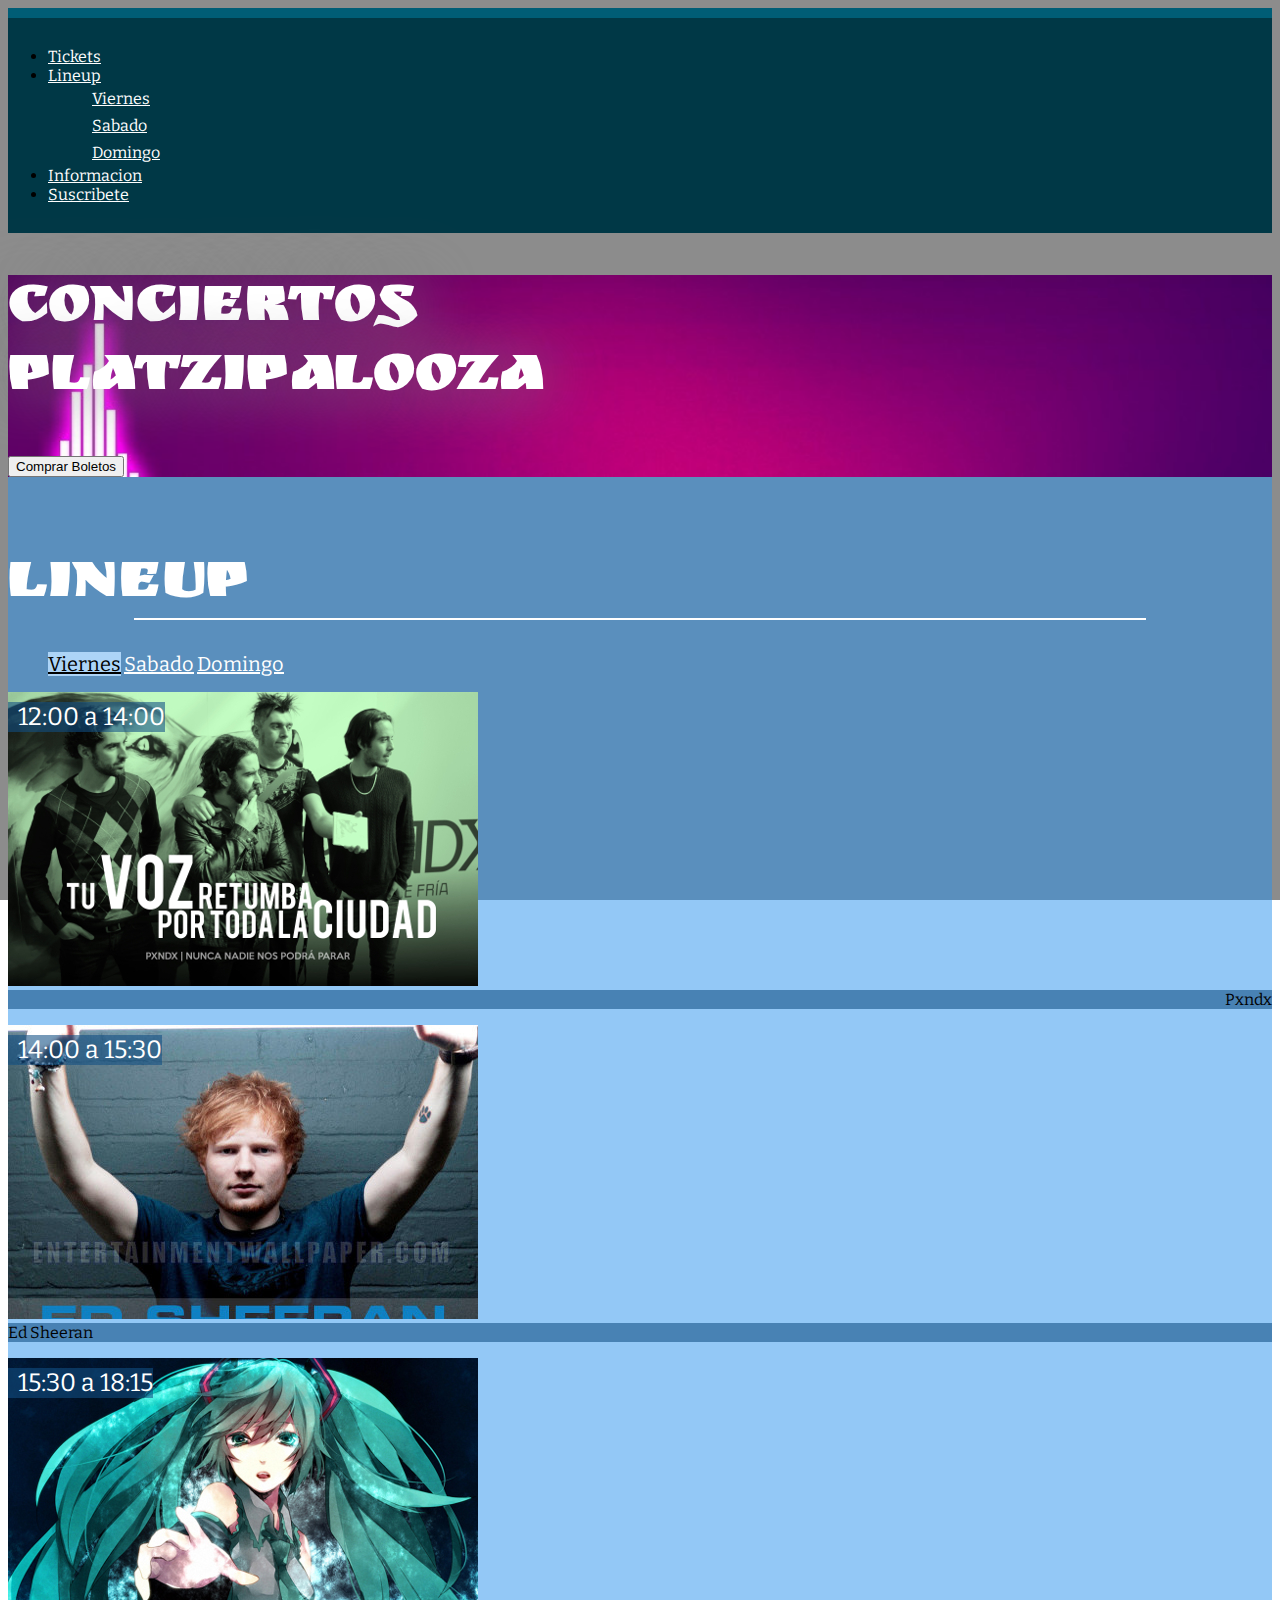
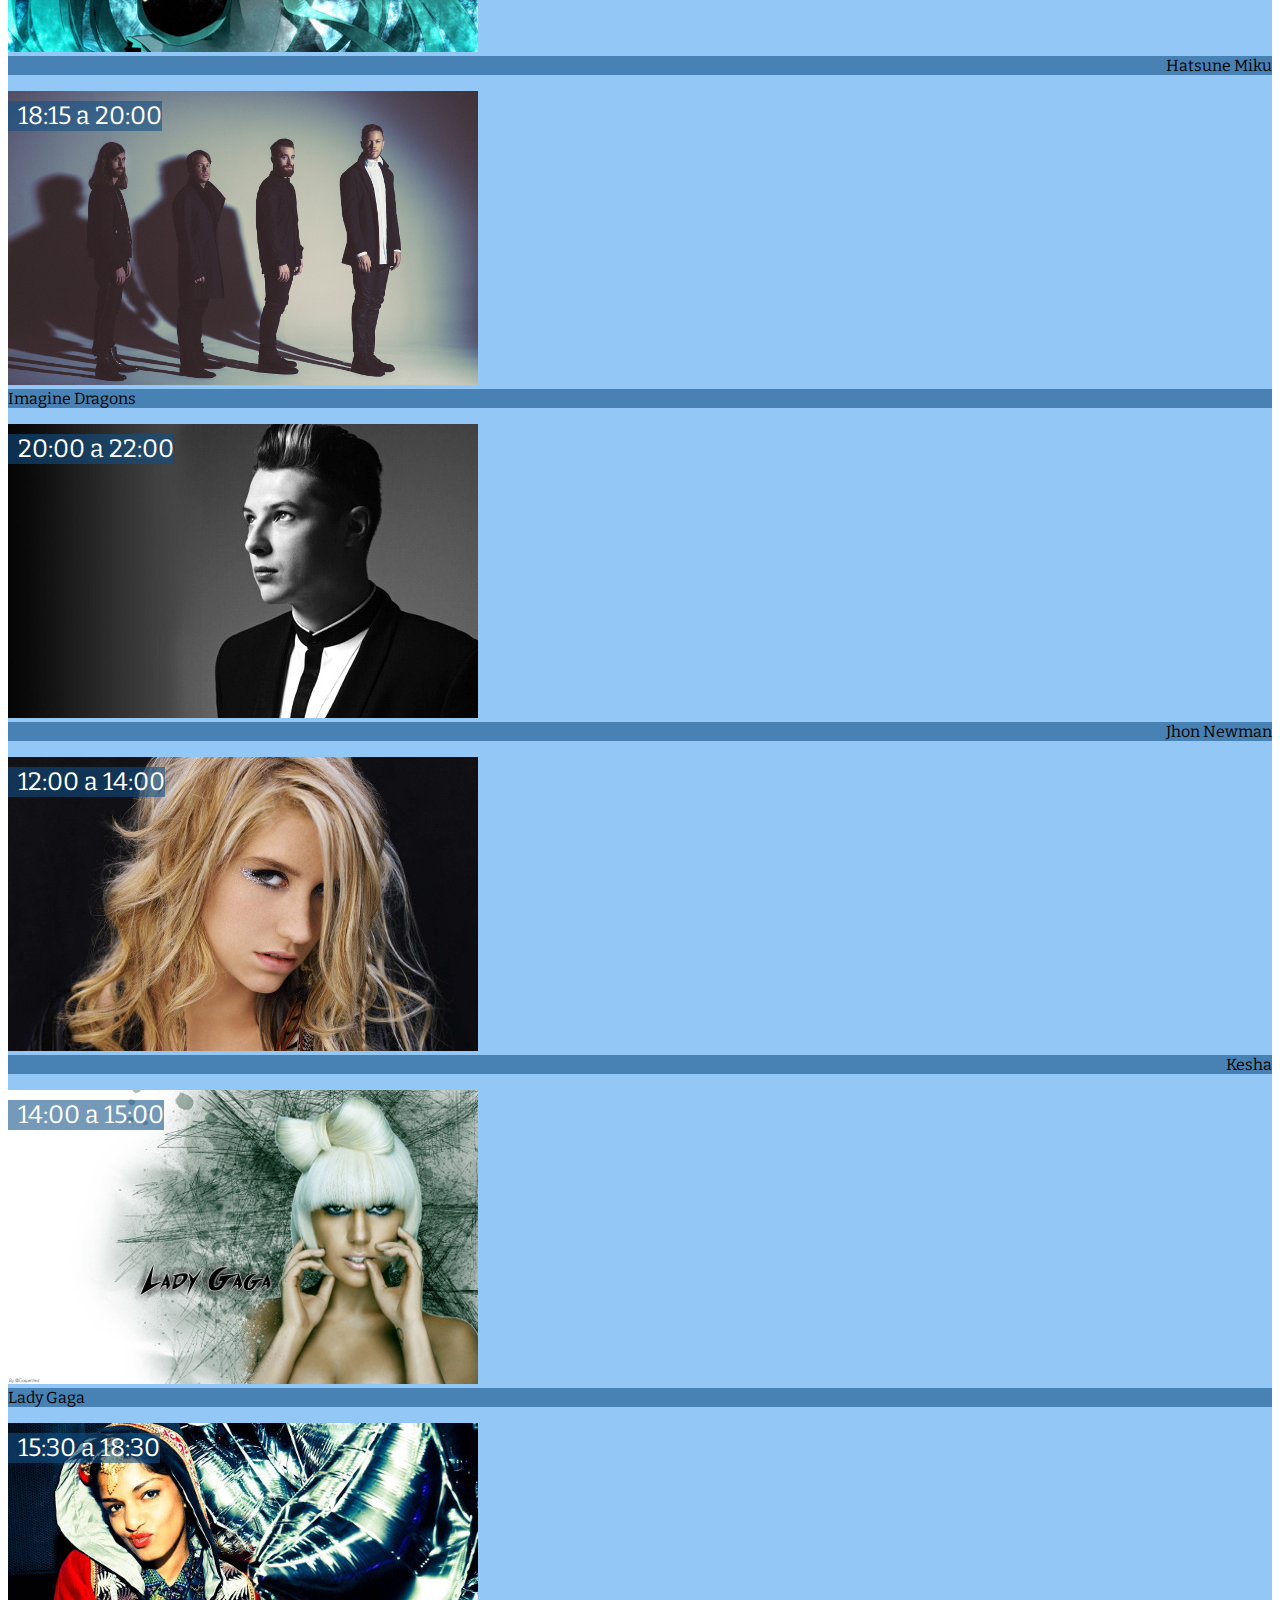
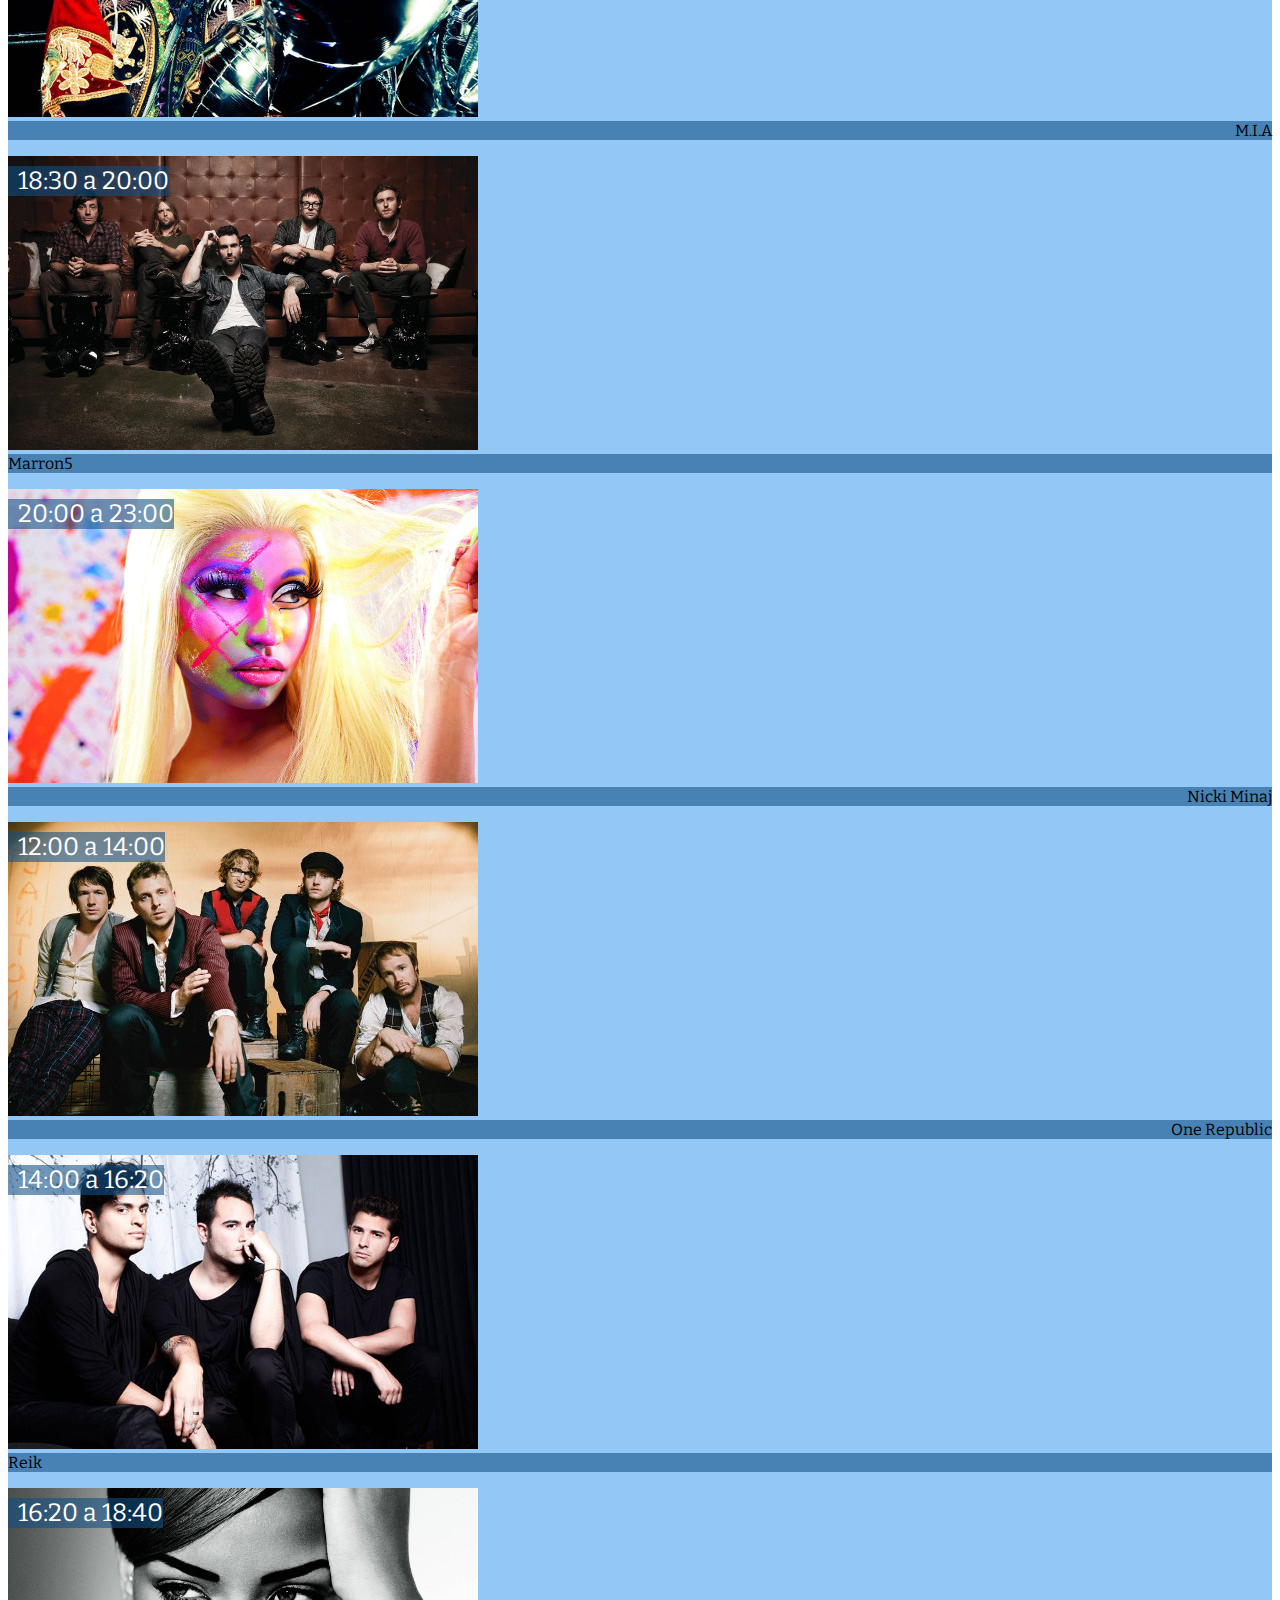
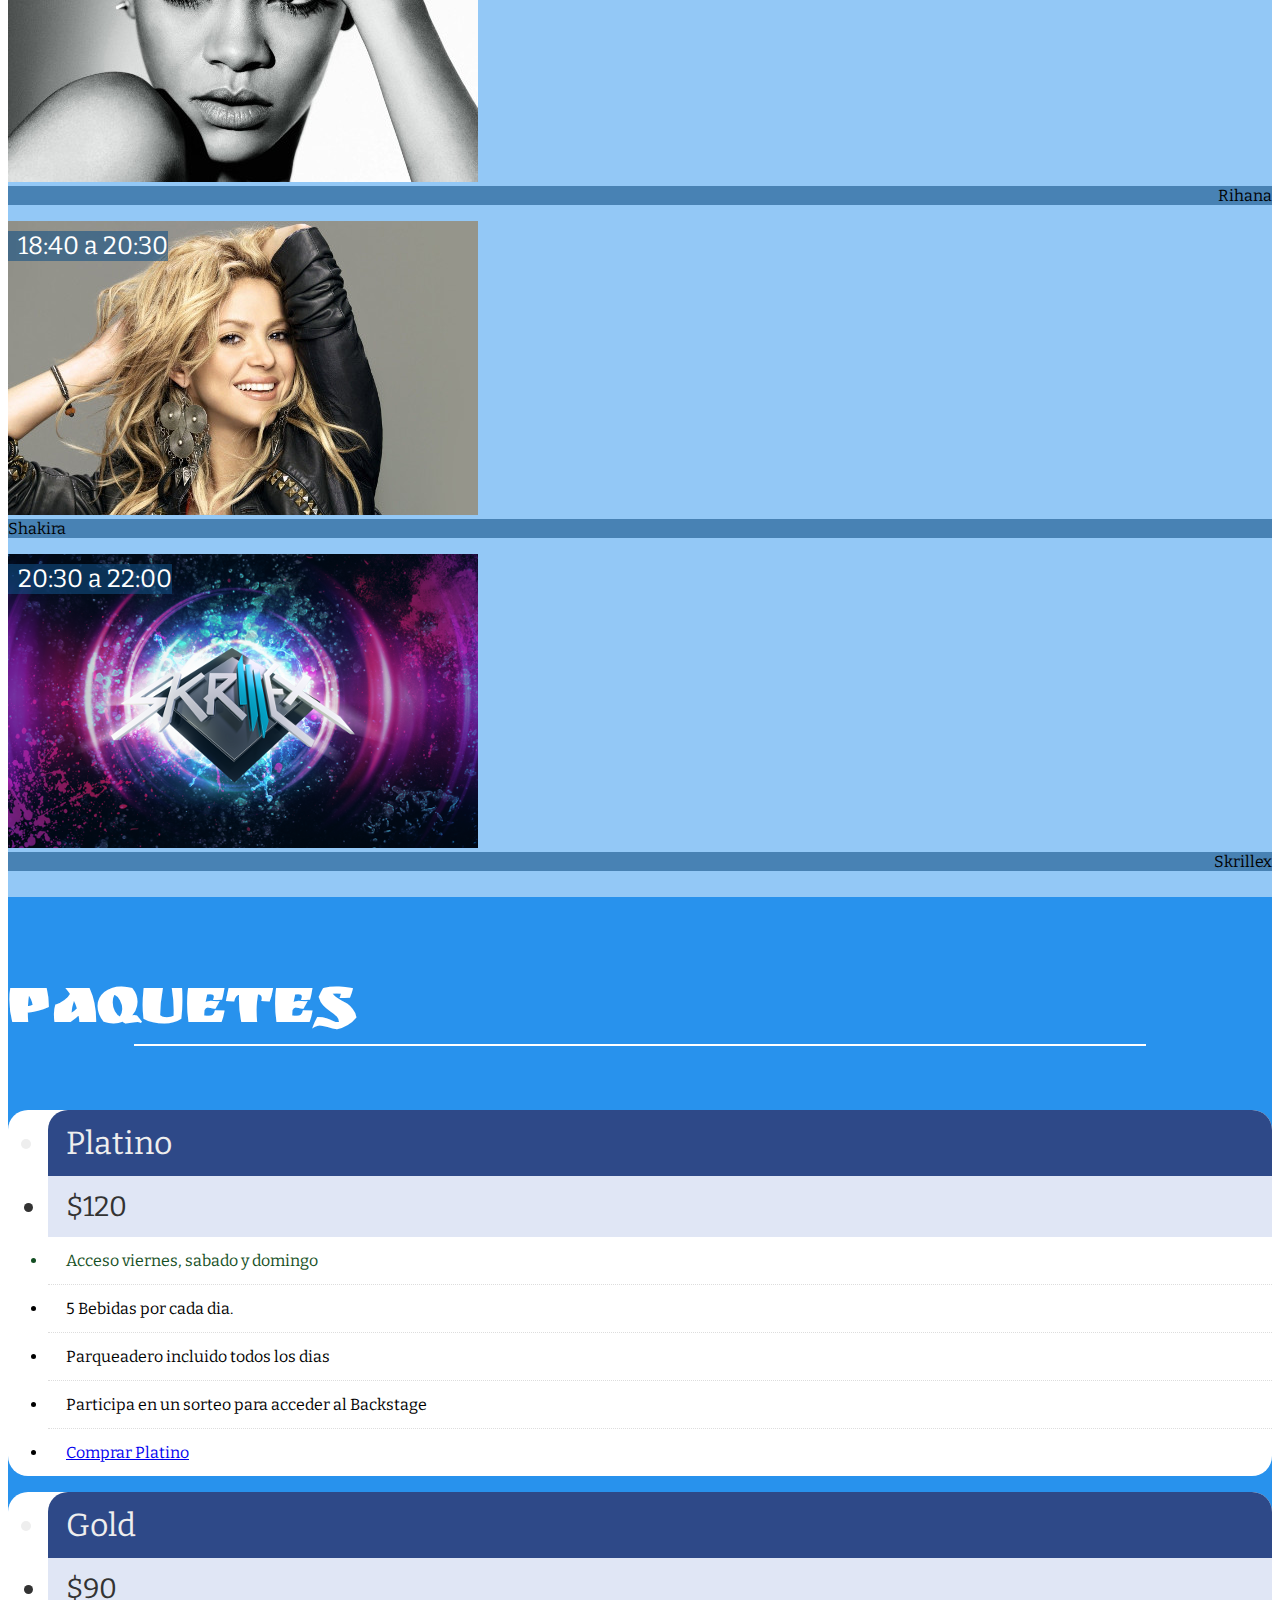
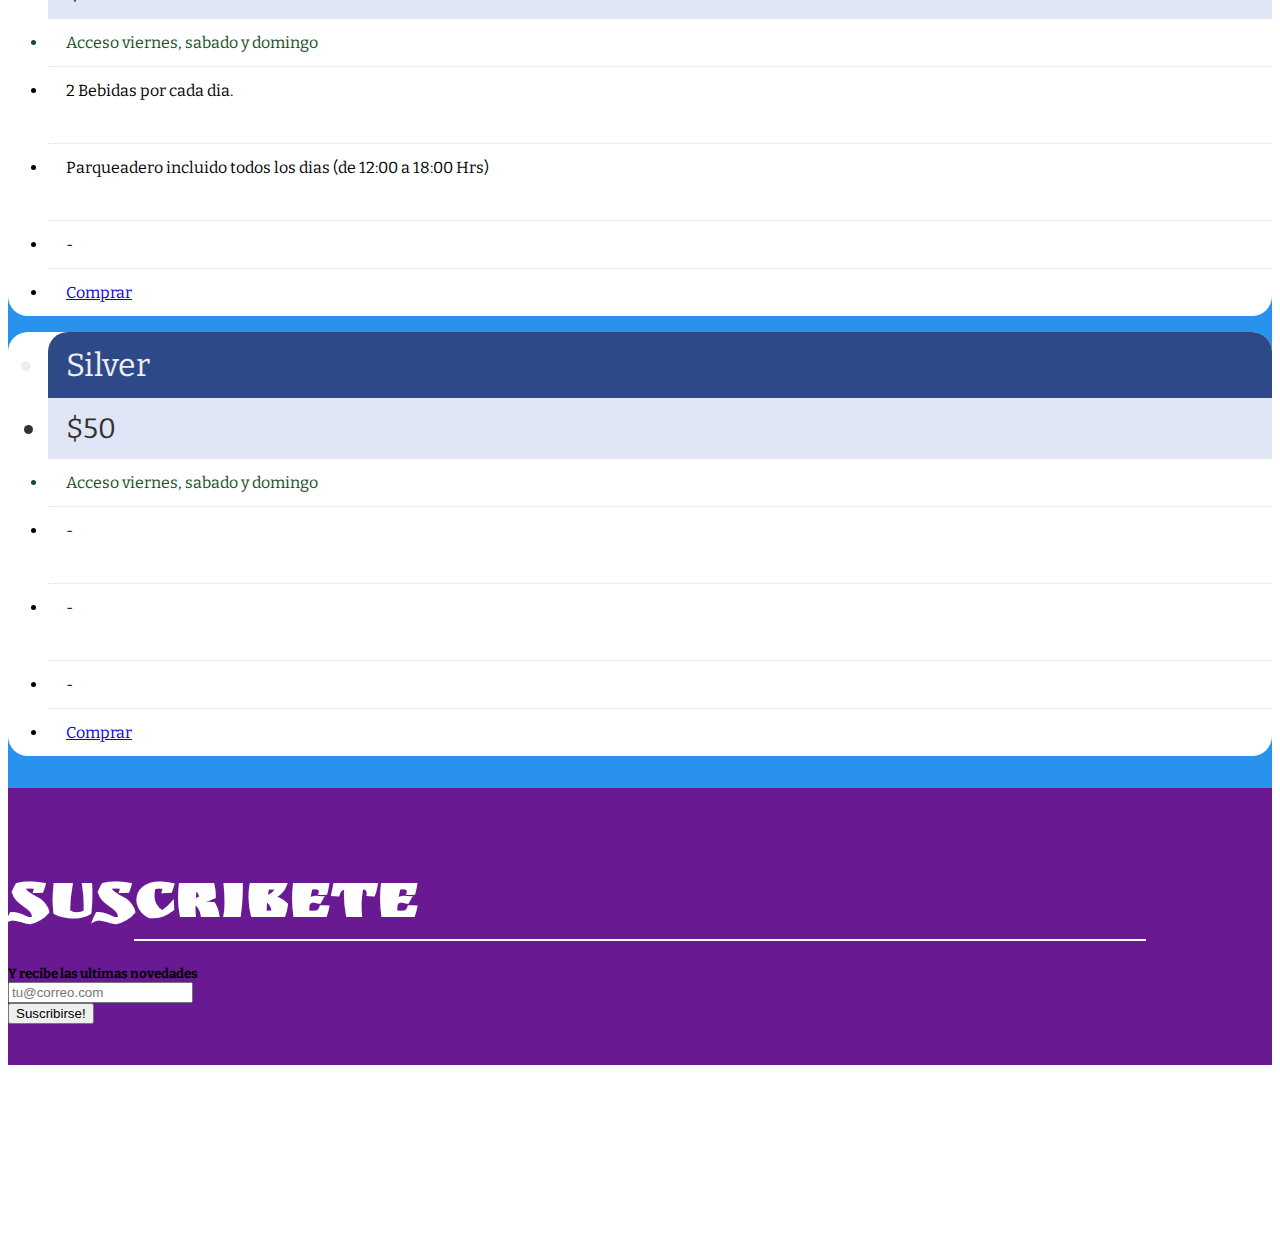
==== index.html @ 7d11bf6e "se agrego el magellan para la navegacion, es decir un desplazamiento suavizado" ====
<!--by José Luis Luna Rubio
  clase de bootstrap y fundation de platzi :V
-->
<!doctype html>
<html class="no-js" lang="en" dir="ltr">
  <head>
    <meta charset="utf-8">
    <meta http-equiv="x-ua-compatible" content="ie=edge">
    <meta name="viewport" content="width=device-width, initial-scale=1.0">
    <title>Foundation :V</title>
    <link rel="stylesheet" href="icons/foundation-icons.css">
    <link rel="stylesheet" href="css/foundation-flex.css">
    <link href="https://fonts.googleapis.com/css?family=Bitter|Ruslan+Display" rel="stylesheet">
    <link rel="stylesheet" href="css/tabla.css">
    <link rel="stylesheet" href="css/app.css">
  </head>
  <body>
    <!--
      * expanded (row) -> ocupa todo el ancho de la pantalla
      * end -> para que la columna empieze enseguida de la anterior
      * TAMAÑO-offset-X -> recorrer x columna
      * TAMAÑO-collapse/uncollapse (nivel de fila) -> quita/agrega el gutter o espaciado (padding) dentro de las columnas
      * TAMAÑO-cemtered/uncentered -> centra/decentra :V la columna

        //se utiliza para las columnas o grilla norma
      * TAMAÑO-push-X -> mueve tantas columnas a la derecha
      * TAMAÑO-pull-X -> mueve tantas columnas a la izquierda

        //para las grillas flex :V
      * shrink -> ocupa el espacio necesario, de acuerdo al contenido de la columna
      * TAMAÑO-expand (nivel de columna) -> lo mismo que shrink, pero para medias en especifico y es mas inteligente... ocupan el espacio disponible y no lo necesario como en shrink
      * TAMAÑO-unstack (nivel de fila) -> lo mismo que expand pero a nivel de fila :V
      * align-right/center/left/justify/space (nivel de fila) -> alinea las columnas horizontalmente
      * align-middle/bottom (nivel de fila) -> alinea elementos verticalmente
      * align-self-middle/boyyom (nivel de columna)
      * TAMAÑO-order-POSICION (nivel columna) -> cambia al orden de la columna
    -->
    <!--Redes sociales-->
    <section id="container-social">
      <div class="row align-center text-center">
        <div class="small-1 column">
          <a href="" target="_blank">
            <i class="fi-web"></i>
          </a>
        </div>
        <div class="small-1 column">
          <a href="" target="_blank">
            <i class="fi-social-twitter"></i>
          </a>
        </div>
        <div class="small-1 column">
          <a href="" target="_blank">
            <i class="fi-social-github"></i>
          </a>
        </div>
      </div>
    </section
    <!--/Redes sociales-->

    <!--Menu-->
    <div id="container-menu">
      <nav data-magellan>
        <ul class="menu dropdown icon-top align-spaced" data-dropdown-menu>
          <li>
            <a href="#container-tickets"><i class="fi-ticket"></i>Tickets</a>
          </li>
          <li>
            <a href="#container-lineUp"><i class="fi-layout"></i>Lineup</a>
            <ul id="container-submenu" class="menu">
              <li><a href="#">Viernes</a></li>
              <li><a href="#">Sabado</a></li>
              <li><a href="#">Domingo</a></li>
            </ul>
          </li>
          <li>
            <a href="#container-mapa"><i class="fi-info"></i>Informacion</a>
          </li>
          <li>
            <a href="#container-suscribete"><i class="fi-mail"></i>Suscribete</a>
          </li>
        </ul>
      </nav>
    </div>
    <!--/Menu-->
    <!--Container separador-->
    <div id="container-separador">
      <!--Titulo y/o Logo-->
      <div id="container-titulo">
        <div class="callout text-center">
          <h1 class="titular">Conciertos </br>PlatziPalooza</h1>
        </div>
      </div>
      <!--/Titulo y/o Logo-->

      <!--Tickets action-->
      <div id="tickets-action">
        <div class="callout large text-center">
          <a href="#">
            <!--<button class="large sucess hollow button">Comprar Boletos</button>-->
            <button class="large sucess button">Comprar Boletos</button>
          </a>
        </div>
      </div>
      <!--/Tickets action-->
    </div>
    <!--/Container separador-->
    <!--lineUp Container-->
    <section id="container-lineUp">
      <h3 class="text-center titular raya">LineUp</h3>
      <ul class="tabs text-center" data-tabs id="lineup-tabs">
        <li class="tabs-title is-active"><a href="#panelViernes">Viernes</a></li>
        <li class="tabs-title"><a href="#panelSabado">Sabado</a></li>
        <li class="tabs-title"><a href="#panelDomingo">Domingo</a></li>
      </ul>
      <div class="tabs-content" data-tabs-content="lineup-tabs">
        <div class="tabs-panel is-active" id="panelViernes">
          <div class="row">
            <div class="small-12 medium-6 column">
              <div class="orbit-container">
                <div class="orbit-slide">
                  <div class="container-horarios column">
                    <i class="fi-clock"></i><span>12:00 a 14:00</span>
                  </div>
                  <img class="orbit-image" src="ima/bandas/panda.jpg" alt="Panda"/>
                  <figcaption class="orbit-caption">Pxndx</figcaption>
                </div>
              </div>
            </div>
            <div class="small-12 medium-6 column">
              <div class="orbit-container">
                <div class="orbit-slide">
                  <div class="container-horarios column">
                    <i class="fi-clock"></i><span>14:00 a 15:30</span>
                  </div>
                  <img class="orbit-image" src="ima/bandas/ed-sheeran.jpg" alt="Ed Sheeran"/>
                  <figcaption class="orbit-caption">Ed Sheeran</figcaption>
                </div>
              </div>
            </div>
            <div class="small-12 medium-6 column">
              <div class="orbit-container">
                <div class="orbit-slide">
                  <div class="container-horarios column">
                    <i class="fi-clock"></i><span>15:30 a 18:15</span>
                  </div>
                  <img class="orbit-image" src="ima/bandas/hatsune-miku.jpg" alt="Hatsune Miku"/>
                  <figcaption class="orbit-caption">Hatsune Miku</figcaption>
                </div>
              </div>
            </div>
            <div class="small-12 medium-6 column">
              <div class="orbit-container">
                <div class="orbit-slide">
                  <div class="container-horarios column">
                    <i class="fi-clock"></i><span>18:15 a 20:00</span>
                  </div>
                  <img class="orbit-image" src="ima/bandas/imagine-dragon.jpg" alt="Imagine Dragons"/>
                  <figcaption class="orbit-caption">Imagine Dragons</figcaption>
                </div>
              </div>
            </div>
            <div class="small-12 medium-6 column">
              <div class="orbit-container">
                <div class="orbit-slide">
                  <div class="container-horarios column">
                    <i class="fi-clock"></i><span>20:00 a 22:00</span>
                  </div>
                  <img class="orbit-image" src="ima/bandas/jhon-newman.jpg" alt="Jhon Newman"/>
                  <figcaption class="orbit-caption">Jhon Newman</figcaption>
                </div>
              </div>
            </div>
          </div>
        </div>
        <div class="tabs-panel" id="panelSabado">
          <div class="row">
            <div class="small-12 medium-6 column">
              <div class="orbit-container">
                <div class="orbit-slide">
                  <div class="container-horarios column">
                    <i class="fi-clock"></i><span>12:00 a 14:00</span>
                  </div>
                  <img class="orbit-image" src="ima/bandas/kesha.jpg" alt="Kesha"/>
                  <figcaption class="orbit-caption">Kesha</figcaption>
                </div>
              </div>
            </div>
            <div class="small-12 medium-6 column">
              <div class="orbit-container">
                <div class="orbit-slide">
                  <div class="container-horarios column">
                    <i class="fi-clock"></i><span>14:00 a 15:00</span>
                  </div>
                  <img class="orbit-image" src="ima/bandas/lady-gaga.jpg" alt="Lady Gaga"/>
                  <figcaption class="orbit-caption">Lady Gaga</figcaption>
                </div>
              </div>
            </div>
            <div class="small-12 medium-6 column">
              <div class="orbit-container">
                <div class="orbit-slide">
                  <div class="container-horarios column">
                    <i class="fi-clock"></i><span>15:30 a 18:30</span>
                  </div>
                  <img class="orbit-image" src="ima/bandas/M.I.A.jpg" alt="M.I.A"/>
                  <figcaption class="orbit-caption">M.I.A</figcaption>
                </div>
              </div>
            </div>
            <div class="small-12 medium-6 column">
              <div class="orbit-container">
                <div class="orbit-slide">
                  <div class="container-horarios column">
                    <i class="fi-clock"></i><span>18:30 a 20:00</span>
                  </div>
                  <img class="orbit-image" src="ima/bandas/marron5.jpg" alt="Marron5"/>
                  <figcaption class="orbit-caption">Marron5</figcaption>
                </div>
              </div>
            </div>
            <div class="small-12 medium-6 column">
              <div class="orbit-container">
                <div class="orbit-slide">
                  <div class="container-horarios column">
                    <i class="fi-clock"></i><span>20:00 a 23:00</span>
                  </div>
                  <img class="orbit-image" src="ima/bandas/nicki-minaj.jpg" alt="Nicki Minaj"/>
                  <figcaption class="orbit-caption">Nicki Minaj</figcaption>
                </div>
              </div>
            </div>
          </div>
        </div>
        <div class="tabs-panel" id="panelDomingo">
          <div class="row">
            <div class="small-12 medium-6 column">
              <div class="orbit-container">
                <div class="orbit-slide">
                  <div class="container-horarios column">
                    <i class="fi-clock"></i><span>12:00 a 14:00</span>
                  </div>
                  <img class="orbit-image" src="ima/bandas/one-republic.jpg" alt="One Republic"/>
                  <figcaption class="orbit-caption">One Republic</figcaption>
                </div>
              </div>
            </div>
            <div class="small-12 medium-6 column">
              <div class="orbit-container">
                <div class="orbit-slide">
                  <div class="container-horarios column">
                    <i class="fi-clock"></i><span>14:00 a 16:20</span>
                  </div>
                  <img class="orbit-image" src="ima/bandas/reik.jpg" alt="Reik"/>
                  <figcaption class="orbit-caption">Reik</figcaption>
                </div>
              </div>
            </div>
            <div class="small-12 medium-6 column">
              <div class="orbit-container">
                <div class="orbit-slide">
                  <div class="container-horarios column">
                    <i class="fi-clock"></i><span>16:20 a 18:40</span>
                  </div>
                  <img class="orbit-image" src="ima/bandas/rihana.jpg" alt="Rihana"/>
                  <figcaption class="orbit-caption">Rihana</figcaption>
                </div>
              </div>
            </div>
            <div class="small-12 medium-6 column">
              <div class="orbit-container">
                <div class="orbit-slide">
                  <div class="container-horarios column">
                    <i class="fi-clock"></i><span>18:40 a 20:30</span>
                  </div>
                  <img class="orbit-image" src="ima/bandas/shakira.jpg" alt="Shakira"/>
                  <figcaption class="orbit-caption">Shakira</figcaption>
                </div>
              </div>
            </div>
            <div class="small-12 medium-6 column">
              <div class="orbit-container">
                <div class="orbit-slide">
                  <div class="container-horarios column">
                    <i class="fi-clock"></i><span>20:30 a 22:00</span>
                  </div>
                  <img class="orbit-image" src="ima/bandas/skrillex.png" alt="Skrillex"/>
                  <figcaption class="orbit-caption">Skrillex</figcaption>
                </div>
              </div>
            </div>
          </div>
        </div>
      </div>
    </section>
    <!--/lineUp Container-->

    <!--Container tickets-->
    <div id="container-tickets" data-magellan-target="container-tickets">
      <h3 class="text-center titular raya">Paquetes</h3>
      <div class="row" data-equalizer data-equalizer-on="small">
        <div class="column small-10 small-offset-1 medium-6 medium-offset-3">
          <ul class="pricing-table no-bullet text-center">
            <li class="title">Platino</li>
            <li class="price">$120</li>
            <li class="description">Acceso viernes, sabado y domingo</li>
            <li>5 Bebidas por cada dia.</li>
            <li>Parqueadero incluido todos los dias</li>
            <li>Participa en un sorteo para acceder al Backstage</li>
            <li><a class="button large" href="#">Comprar Platino</a></li>
          </ul>
        </div>
        <div class="column small-6 medium-5 medium-offset-1">
          <ul class="pricing-table no-bullet text-center">
            <li class="title">Gold</li>
            <li class="price">$90</li>
            <li class="description">Acceso viernes, sabado y domingo</li>
            <li data-equalizer-watch>2 Bebidas por cada dia.</li>
            <li data-equalizer-watch>Parqueadero incluido todos los dias (de 12:00 a 18:00 Hrs)</li>
            <li>-</li>
            <li><a class="button large" href="#">Comprar</a></li>
          </ul>
        </div>
        <div class="column small-6 medium-5">
          <ul class="pricing-table no-bullet text-center">
            <li class="title">Silver</li>
            <li class="price">$50</li>
            <li class="description">Acceso viernes, sabado y domingo</li>
            <li data-equalizer-watch>-</li>
            <li data-equalizer-watch>-</li>
            <li>-</li>
            <li><a class="button large" href="#">Comprar</a></li>
          </ul>
        </div>
      </div>
    </div>
    <!--/Container tickets-->

    <!--Suscribete-->
    <div id="container-suscribete" data-magellan-target="container-suscribete">
      <h3 class="text-center titular raya">Suscribete</h3>
      <h4 class="text-center"><small>Y recibe las ultimas novedades</small</h4>
      <form action="" method="" novalidate data-abide>
        <div data-abide-error id="container-error" class="row columns small-12 medium-6" style="display:none">
          <p><i class="fi-alert"></i>Ingreso un correo invalido :(</p>
        </div>
        <div class="row columns small-12 medium-6">
          <div class="input-group">
            <span class="input-group-label">
              <i class="fi-mail"></i>
            </span>
            <input required type="email" name="email" class="input-group-field" placeholder="tu@correo.com"/>
            <div class="input-group-button">
              <input type="submit" value="Suscribirse!" class="button"/>
            </div>
          </div>
        </div>
      </form>
    </div>
    <!--/Suscribete-->

    <!--Informacion-->
    <div id="container-mapa" class="row text-center" data-magellan-target="container-mapa">
      <h3 class="titular small-12" >Informacion</h3>
      <div class="mapa-info small-12 medium-10 medium-offset-1"
        data-interchange="
          [assets/mapa.html, small],
          [assets/frame.html, medium]"></div>
    </div>
    <!--/Informacion-->



    <script src="js/prefixfree.min.js"></script>
    <script src="js/vendor/jquery.js"></script>
    <script src="js/vendor/what-input.js"></script>
    <script src="js/vendor/foundation.js"></script>
    <script src="js/app.js"></script>
  </body>
</html>
---- css/tabla.css ----
.pricing-table {
  border: solid 1px #DDDDDD; }
  .pricing-table li {
    border-bottom: dotted 1px #DDDDDD;
    font-size: 0.75rem;
    padding: 0.875rem 1.125rem; }
    .pricing-table li:last-child {
      border-bottom: 0; }
  .pricing-table .title {
    background-color: #333333;
    color: #EEEEEE;
    font-size: 0.875rem;
    border-bottom: 0; }
  .pricing-table .price {
    background-color: #F6F6F6;
    color: #333333;
    font-size: 1.75rem;
    border-bottom: 0; }
  .pricing-table .description {
    color: #777777;
    font-size: 0.625rem; }
  .pricing-table .button {
    margin: 0; }
---- css/app.css ----
body{
  background:linear-gradient(rgba(0,0,0,0.45),rgba(0,0,0,0.45)),url("../ima/fondo-concierto.jpg") no-repeat center;
  background-size: cover;
  font-family: 'Bitter', serif;
  background-attachment: fixed;
}
#container-separador{
  background: url("../ima/ondas.jpg") no-repeat center;
  background-size: cover;
  background-attachment: fixed;
}

.callout{
  margin-bottom:0;
}

.titular{
  font-family: 'Ruslan Display', cursive;
  font-size: 4em;
  color: white;
}
.t1{
  font-size: 4em;
}
.t2{
  font-size: 1.8em;
}
.t3{
  font-size: 1.5em;
}
.t4{
  font-size: .8em;
}

#container-social{
  background: #005d76;
  padding: 5px;
}
#container-social a, #container-social a:visited, #container-social a:hover,#container-social a:link{
  color: white;
  font-size: 20px;
}
#container-titulo .callout .titular{
  text-shadow: 3px 3px 1em gray;
  animation-name: colores;
  animation-iteration-count: infinite;
  animation-duration: 8s;
  animation-timing-function: ease-out;
}
#container-titulo .callout{
  //background: #113b61;
  background: transparent;
  border: 0;
  margin-bottom: 0;
}
#container-menu{
  background: #003846;
  padding:.8em 0;
}
#container-menu a{
  color: white;
}
#container-menu a:hover,
#container-submenu li a:hover{
  color: #90b7da;
}
#container-submenu{
  background: #003846;
  color: white;
  border:  0;
}
#container-submenu li{
  list-style: none;
  padding: 4px;
}
#tickets-action .callout{
  //background: #113b61;
  background: transparent;
}
#tickets-action .callout button {
  //color: white;
  //border-color: white;
}
#container-lineUp{
  //background: #2892ed;
  background: rgba(40, 146, 237, 0.5);
  padding: 10px 0;
}
#container-lineUp h3{
  color: white;
  margin-bottom: .5em;
}
.raya{
  position: relative;
}
.raya:after{
  position:  absolute;
  content: " ";
  bottom: 0;
  border-bottom: 2px solid white;
  width: 80%;
  left: 10%;
}
#lineup-tabs{
  background: transparent;
  border: 0;
}
.tabs-title{
  display:  inline-block;
  float: none;
}
.tabs-title a:hover{
  background: transparent;
  color: white;
}
.tabs-content{
  background: transparent;
  border: 0;
}
.tabs-title.is-active a{
  background: #acd4f7;
  color: black;
}
.tabs-title a{
  //color: #113b61;
  color: white;
  font-size: 20px;
}
#container-lineUp .orbit-container{
  margin-bottom: 1em;
}
#container-lineUp .column:nth-child(odd) figcaption{
  text-align: right;
}
.orbit-caption,.container-horarios{
      background-color:rgba(18, 79, 132, 0.58);;
}
.orbit-slide{
  position: relative;
}
.container-horarios{
  position: absolute;
  top: 10px;
  color: white;

}
.container-horarios i{
  padding: 5px;
  font-size: 20px;
  font-weight: bold;
}
.container-horarios span{
  font-size: 25px;
}
@keyframes colores {
    0%   {color: #a9f126;}
    25%  {color: #2690f1;}
    50%  {color: #f19026;}
    100% {color: #26f1d8;}
}
#container-tickets{
  background: #2892ed;
  padding:  1em 0;
}
.pricing-table{
  border:  0;
  background: white;
  border-radius: 20px;
}
.pricing-table .description{
  color: #134e22;
  font-size: 1em;
}
.pricing-table li{
  font-size: 1em;
}
.pricing-table .title{
  font-size: 2em;
  background: #2e4988;
  border-radius: 20px 20px 0 0;
}
.pricing-table .price{
  background: #e0e6f5;
}
#container-mapa .titular{
  padding: 10px 0;
}
.mapa-info iframe{
  width: 100%;
}
#container-suscribete .titular{
  padding-bottom:  0;
  margin-bottom: 5px;

}
#container-suscribete{
  background: #691992;
  padding: 20px 0;
}
#container-error i{
  padding:  8px;
}
.is-invalid-input:not(:focus) {
    background-color: rgba(206, 92, 95, 0.58);
    border-color: #d43f3f;
  }
@media (max-width:639px) {
  #container-lineUp  figcaption{
    text-align: center!important;
  }
}
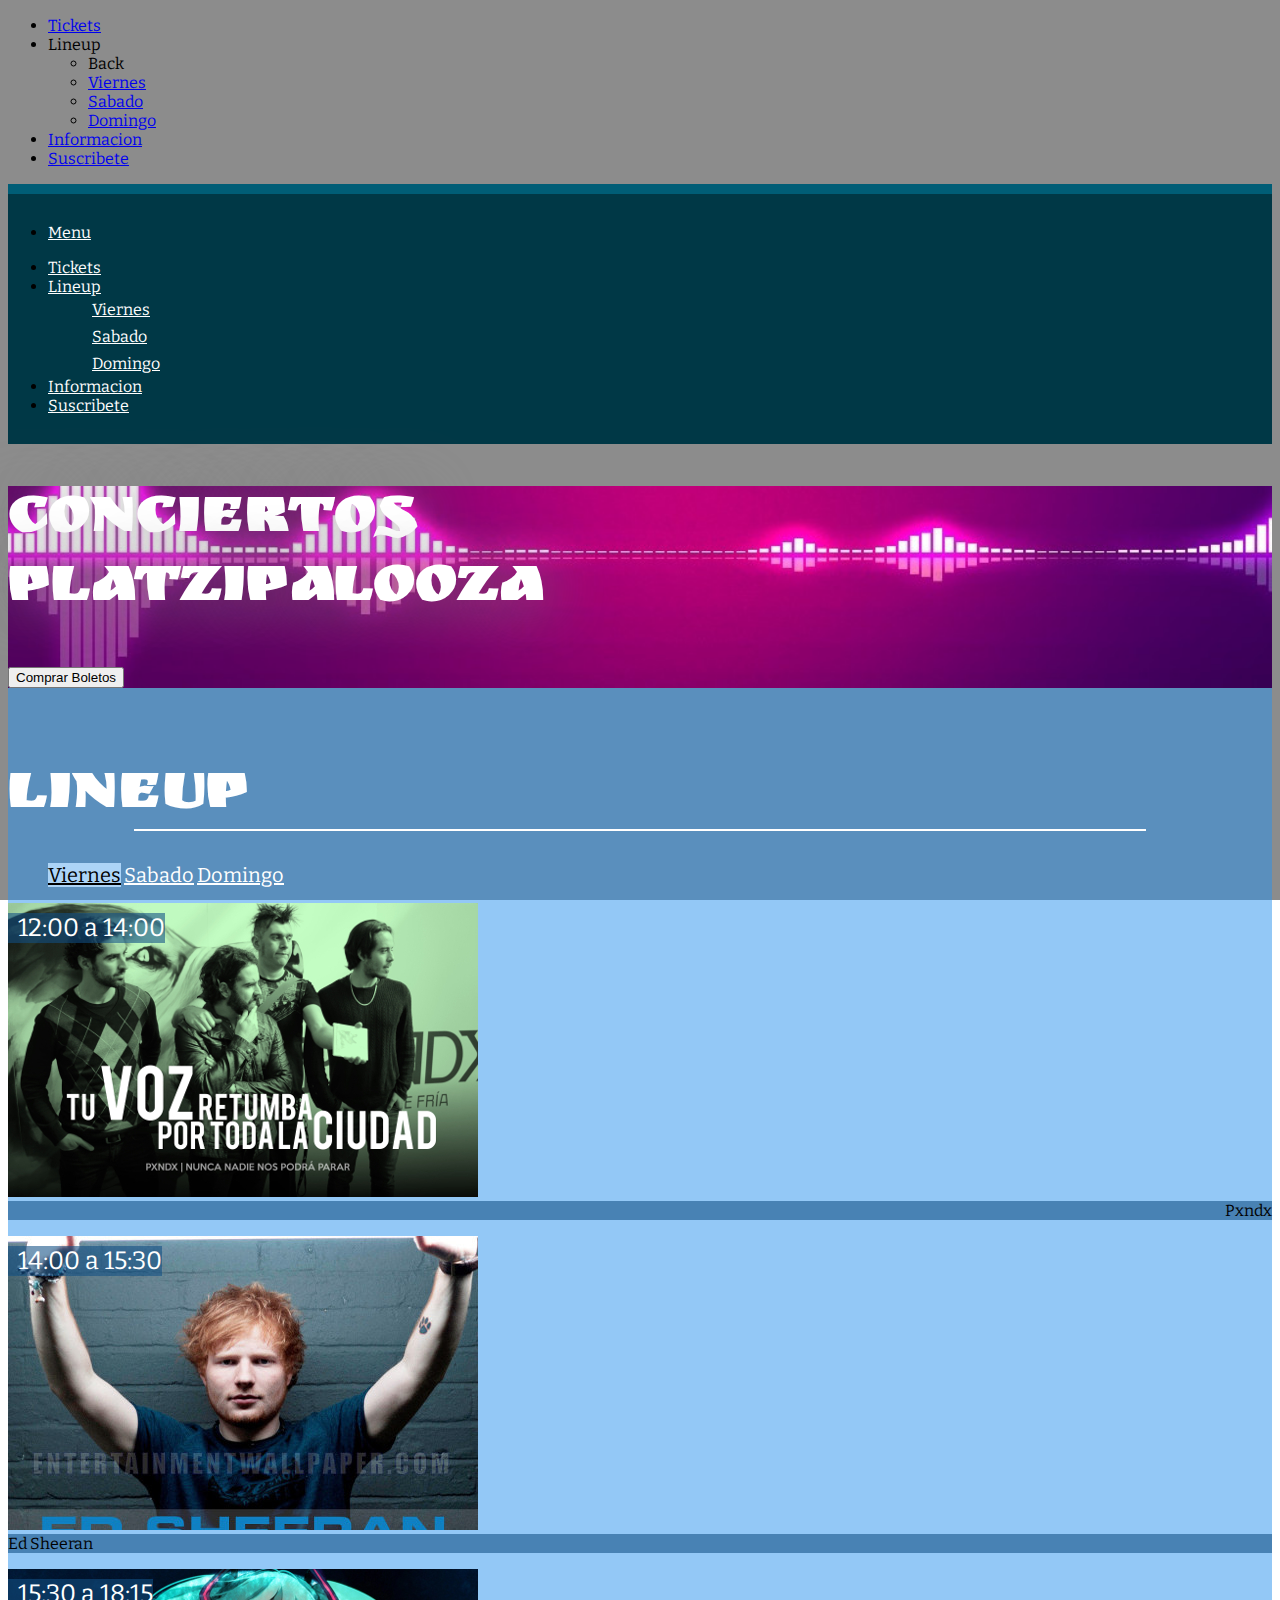
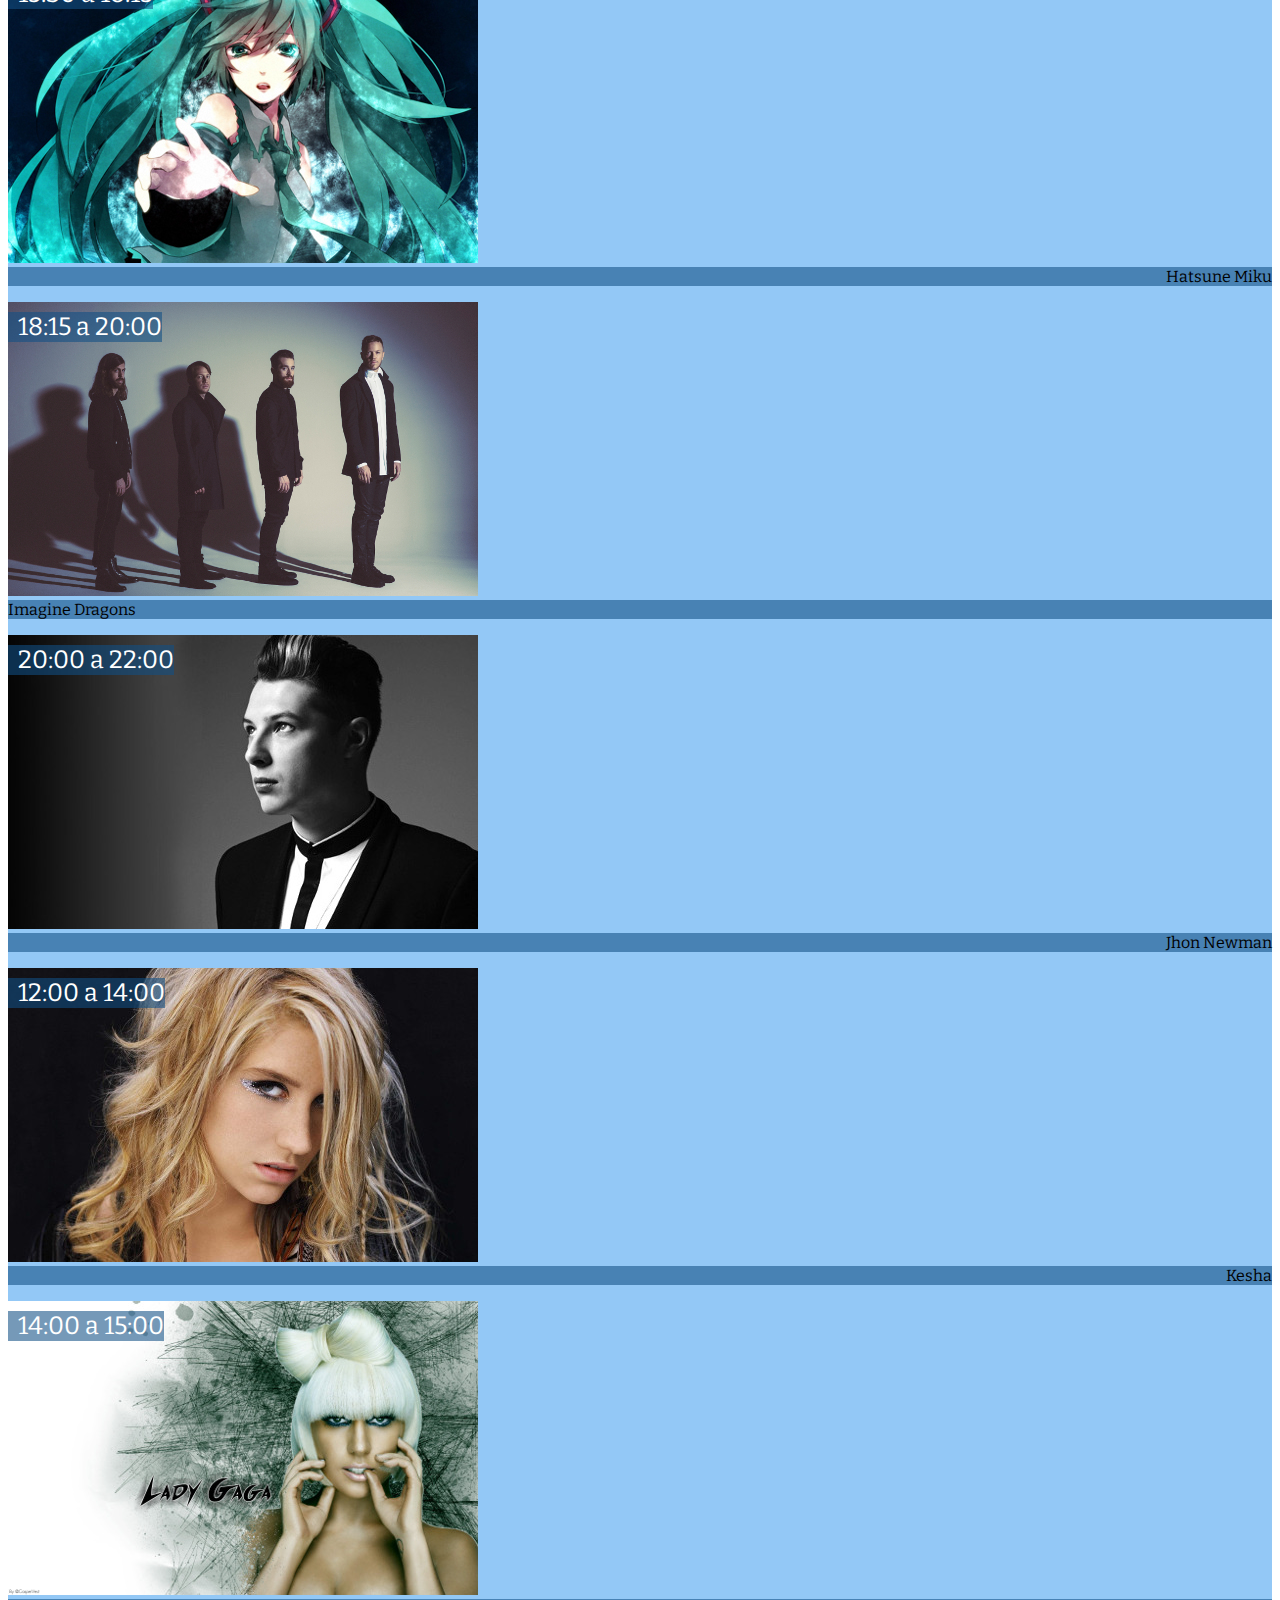
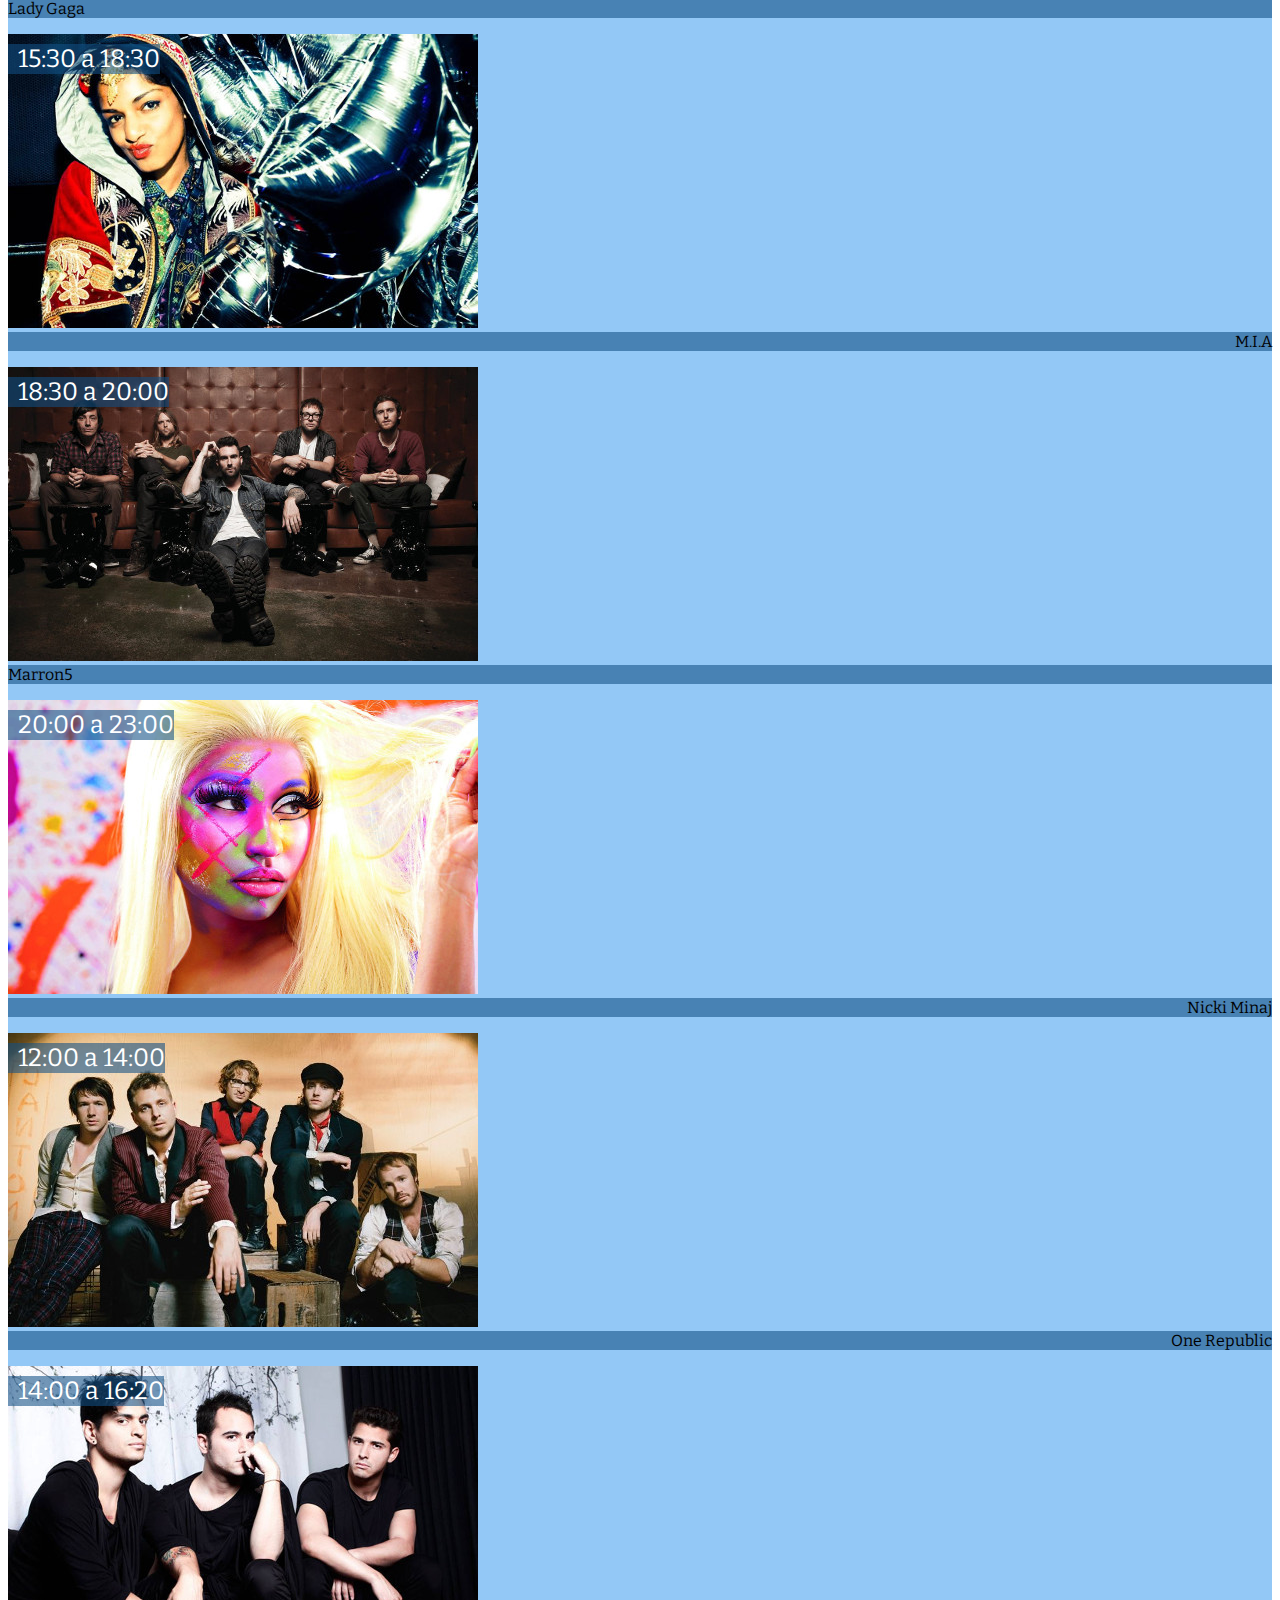
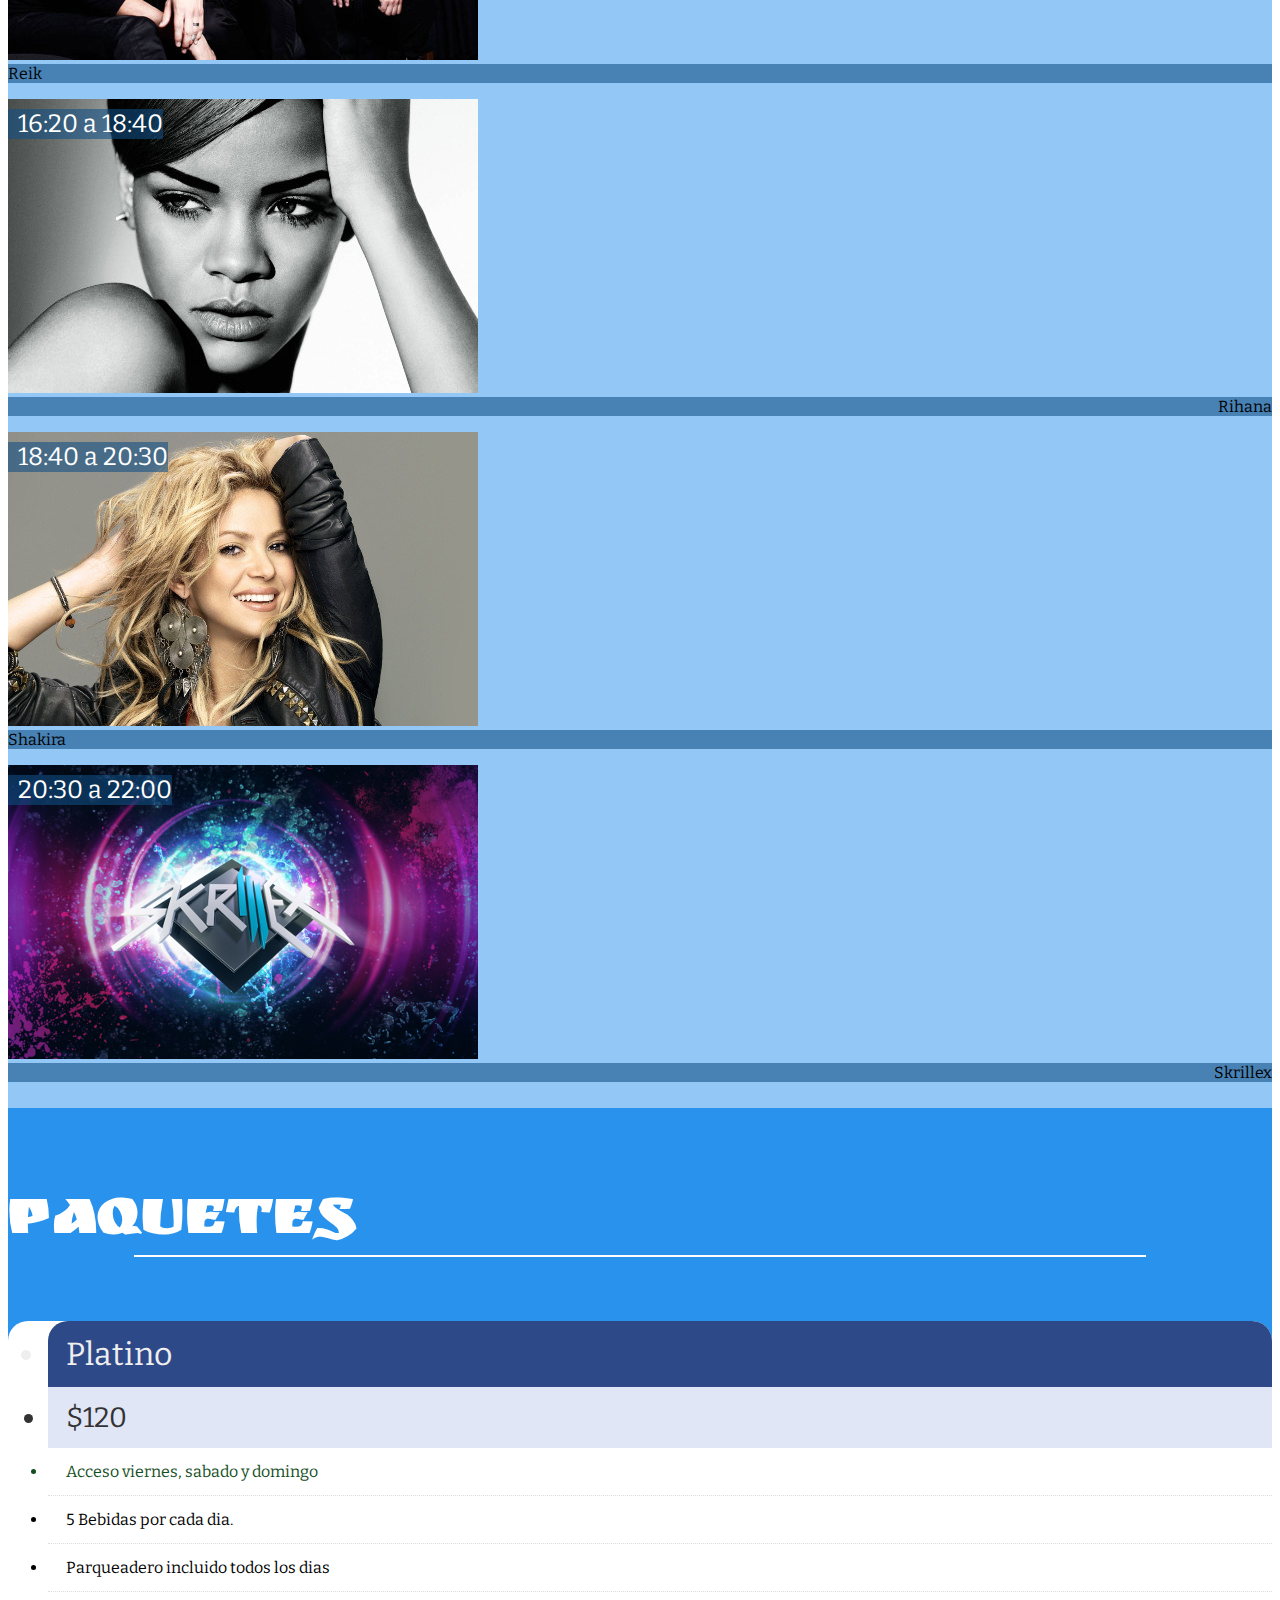
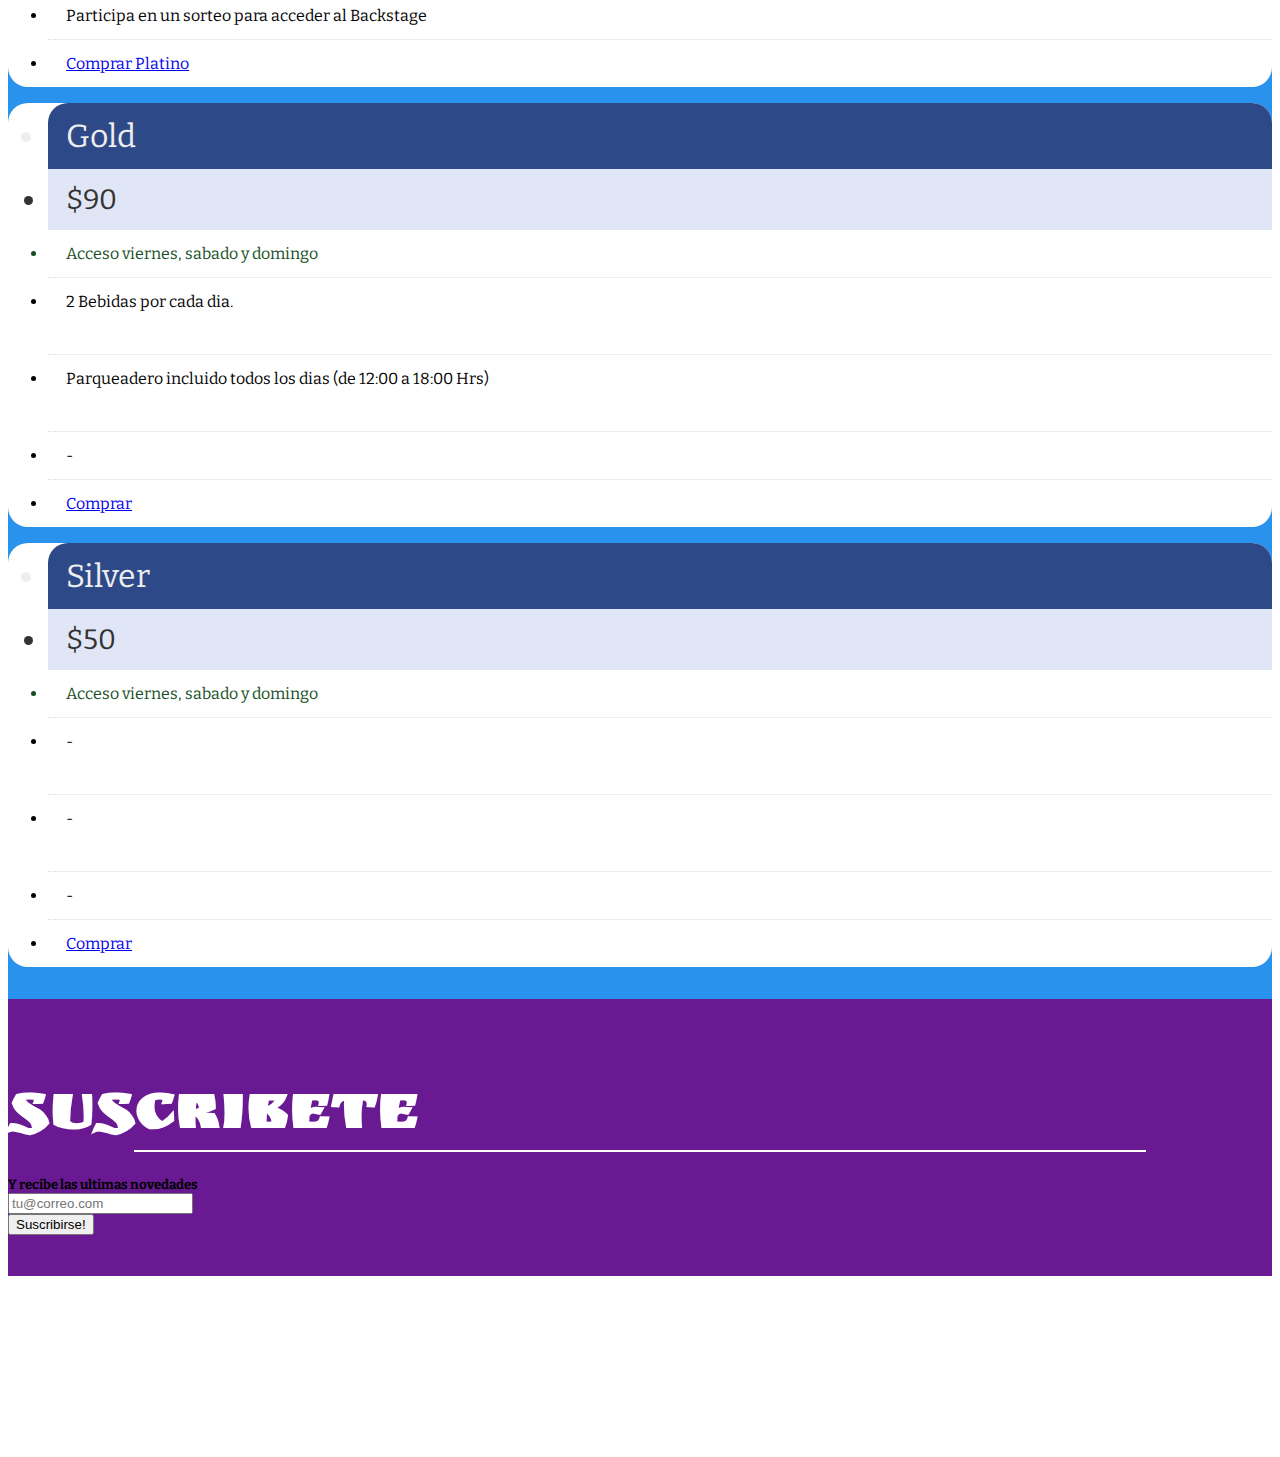
==== commit 8255c2e1: "se agrego las url redes sociales al igual las url de las imagenes pata tc y og" ====
--- a/index.html
+++ b/index.html
@@ -7,6 +7,24 @@
     <meta charset="utf-8">
     <meta http-equiv="x-ua-compatible" content="ie=edge">
     <meta name="viewport" content="width=device-width, initial-scale=1.0">
+    <!--Metadata OG-->
+    <meta property="og:locale" content="es_ES">
+    <meta property="og:type" content="website">
+    <meta property="og:title" content="Conciertos Palooza">
+    <meta property="og:description" content="Conoce los artistas que estaran en nuestro gran evento de Palooza">
+    <meta property="og:url" content="https://chiwiscor.github.io/Palooza/">
+    <meta property="og:site_name" content="Conciertos Palooza">
+    <meta property="og:image" content="https://chiwiscor.github.io/Palooza/ima/facebook.png">
+    <!--/Metadata OG-->
+    <!--Meta Twitter-->
+    <meta name="twitter:card" content="sumary_large_image">
+    <meta name="twitter:site" content="@lawliet8910">
+    <meta name="twitter:creator" content="@lawliet8910">
+    <meta name="twitter:title" content="Conciertos Palooza">
+    <meta name="twitter:description" content="Conoce los artistas que estaran en nuestro gran evento de Palooza">
+    <meta name="twitter:url" content="https://chiwiscor.github.io/Palooza/ima/twitter.png">
+    <meta name="twitter:image" content="">
+    <!--/Meta Twitter-->
     <title>Foundation :V</title>
     <link rel="stylesheet" href="icons/foundation-icons.css">
     <link rel="stylesheet" href="css/foundation-flex.css">
@@ -14,7 +32,7 @@
     <link rel="stylesheet" href="css/tabla.css">
     <link rel="stylesheet" href="css/app.css">
   </head>
-  <body>
+  <body class="fondo-imagen">
     <!--
       * expanded (row) -> ocupa todo el ancho de la pantalla
       * end -> para que la columna empieze enseguida de la anterior
@@ -35,338 +53,381 @@
       * align-self-middle/boyyom (nivel de columna)
       * TAMAÑO-order-POSICION (nivel columna) -> cambia al orden de la columna
     -->
-    <!--Redes sociales-->
-    <section id="container-social">
-      <div class="row align-center text-center">
-        <div class="small-1 column">
-          <a href="" target="_blank">
-            <i class="fi-web"></i>
-          </a>
+
+    <!--offCanvas-->
+    <div class="off-canvas-wrapper">
+      <div class="off-canvas-wrapper-inner" data-off-canvas-wrapper id="contenedorCanvas">
+
+        <div class="off-canvas position-left" id="offCanvas" data-off-canvas>
+          <nav data-magellan>
+            <ul class="vertical menu" data-drilldown>
+              <li>
+                <a href="#container-tickets"><i class="fi-ticket"></i>Tickets</a>
+              </li>
+              <li>
+                <a href="#container-lineUp"><i class="fi-layout"></i>Lineup</a>
+                <ul class="vertical menu"   id="vertical">
+                  <li><a href="#container-lineUp" data-toggle-dia="panelViernes" >Viernes</a></li>
+                  <li><a href="#container-lineUp" data-toggle-dia="panelSabado" >Sabado</a></li>
+                  <li><a href="#container-lineUp" data-toggle-dia="panelDomingo">Domingo</a></li>
+                </ul>
+              </li>
+              <li>
+                <a href="#container-mapa"><i class="fi-info"></i>Informacion</a>
+              </li>
+              <li>
+                <a href="#container-suscribete"><i class="fi-mail"></i>Suscribete</a>
+              </li>
+            </ul>
+          </nav>
         </div>
-        <div class="small-1 column">
-          <a href="" target="_blank">
-            <i class="fi-social-twitter"></i>
-          </a>
+        <!--offCanvasContent-->
+        <div class="off-canvas-content" data-off-canvas-content>
+          <!--Redes sociales-->
+          <section id="container-social">
+            <div class="row align-center text-center">
+              <div class="small-1 column">
+                <a href="http://joseluislunarubio.net/" target="_blank">
+                  <i class="fi-web"></i>
+                </a>
+              </div>
+              <div class="small-1 column">
+                <a href="https://twitter.com/lawliet8910" target="_blank">
+                  <i class="fi-social-twitter"></i>
+                </a>
+              </div>
+              <div class="small-1 column">
+                <a href="https://chiwiscor.github.io/Palooza/" target="_blank">
+                  <i class="fi-social-github"></i>
+                </a>
+              </div>
+            </div>
+          </section
+          <!--/Redes sociales-->
+
+          <!--Menu-->
+          <div data-sticky-container id="scrollSticky">
+            <div class="data-sticky" id="data-sticky" data-sticky data-options="margin-top:0" data-sticky-on="small" data-top-anchor="scrollSticky">
+              <nav data-magellan  id="container-menu">
+                <ul class="menu align-spaced show-for-small-only">
+                  <li><a href="#" id="menuOff" data-toggle="offCanvas">Menu</a></li>
+                </ul>
+
+                <ul class="menu dropdown icon-top align-spaced show-for-medium" data-dropdown-menu>
+                  <li>
+                    <a href="#container-tickets"><i class="fi-ticket"></i>Tickets</a>
+                  </li>
+                  <li>
+                    <a href="#container-lineUp"><i class="fi-layout"></i>Lineup</a>
+                    <ul id="container-submenu" class="menu">
+                      <li><a href="#container-lineUp" data-toggle-dia="panelViernes" >Viernes</a></li>
+                      <li><a href="#container-lineUp" data-toggle-dia="panelSabado" >Sabado</a></li>
+                      <li><a href="#container-lineUp" data-toggle-dia="panelDomingo">Domingo</a></li>
+                    </ul>
+                  </li>
+                  <li>
+                    <a href="#container-mapa"><i class="fi-info"></i>Informacion</a>
+                  </li>
+                  <li>
+                    <a href="#container-suscribete"><i class="fi-mail"></i>Suscribete</a>
+                  </li>
+                </ul>
+              </nav>
+            </div>
+          </div>
+          <!--/Menu-->
+          <!--Container separador-->
+          <div id="container-separador">
+            <!--Titulo y/o Logo-->
+            <div id="container-titulo">
+              <div class="callout text-center">
+                <h1 class="titular">Conciertos </br>PlatziPalooza</h1>
+              </div>
+            </div>
+            <!--/Titulo y/o Logo-->
+
+            <!--Tickets action-->
+            <div id="tickets-action">
+              <div class="callout large text-center">
+                <a href="#">
+                  <!--<button class="large sucess hollow button">Comprar Boletos</button>-->
+                  <button class="large sucess button">Comprar Boletos</button>
+                </a>
+              </div>
+            </div>
+            <!--/Tickets action-->
+          </div>
+          <!--/Container separador-->
+          <!--lineUp Container-->
+          <section id="container-lineUp">
+            <h3 class="text-center titular raya">LineUp</h3>
+            <ul class="tabs text-center" data-tabs id="lineup-tabs">
+              <li class="tabs-title is-active"><a href="#panelViernes">Viernes</a></li>
+              <li class="tabs-title"><a href="#panelSabado">Sabado</a></li>
+              <li class="tabs-title"><a href="#panelDomingo">Domingo</a></li>
+            </ul>
+            <div class="tabs-content" data-tabs-content="lineup-tabs">
+              <div class="tabs-panel is-active" id="panelViernes">
+                <div class="row">
+                  <div class="small-12 medium-6 column">
+                    <div class="orbit-container">
+                      <div class="orbit-slide">
+                        <div class="container-horarios column">
+                          <i class="fi-clock"></i><span>12:00 a 14:00</span>
+                        </div>
+                        <img class="orbit-image" src="ima/bandas/panda.jpg" alt="Panda"/>
+                        <figcaption class="orbit-caption">Pxndx</figcaption>
+                      </div>
+                    </div>
+                  </div>
+                  <div class="small-12 medium-6 column">
+                    <div class="orbit-container">
+                      <div class="orbit-slide">
+                        <div class="container-horarios column">
+                          <i class="fi-clock"></i><span>14:00 a 15:30</span>
+                        </div>
+                        <img class="orbit-image" src="ima/bandas/ed-sheeran.jpg" alt="Ed Sheeran"/>
+                        <figcaption class="orbit-caption">Ed Sheeran</figcaption>
+                      </div>
+                    </div>
+                  </div>
+                  <div class="small-12 medium-6 column">
+                    <div class="orbit-container">
+                      <div class="orbit-slide">
+                        <div class="container-horarios column">
+                          <i class="fi-clock"></i><span>15:30 a 18:15</span>
+                        </div>
+                        <img class="orbit-image" src="ima/bandas/hatsune-miku.jpg" alt="Hatsune Miku"/>
+                        <figcaption class="orbit-caption">Hatsune Miku</figcaption>
+                      </div>
+                    </div>
+                  </div>
+                  <div class="small-12 medium-6 column">
+                    <div class="orbit-container">
+                      <div class="orbit-slide">
+                        <div class="container-horarios column">
+                          <i class="fi-clock"></i><span>18:15 a 20:00</span>
+                        </div>
+                        <img class="orbit-image" src="ima/bandas/imagine-dragon.jpg" alt="Imagine Dragons"/>
+                        <figcaption class="orbit-caption">Imagine Dragons</figcaption>
+                      </div>
+                    </div>
+                  </div>
+                  <div class="small-12 medium-6 column">
+                    <div class="orbit-container">
+                      <div class="orbit-slide">
+                        <div class="container-horarios column">
+                          <i class="fi-clock"></i><span>20:00 a 22:00</span>
+                        </div>
+                        <img class="orbit-image" src="ima/bandas/jhon-newman.jpg" alt="Jhon Newman"/>
+                        <figcaption class="orbit-caption">Jhon Newman</figcaption>
+                      </div>
+                    </div>
+                  </div>
+                </div>
+              </div>
+              <div class="tabs-panel" id="panelSabado">
+                <div class="row">
+                  <div class="small-12 medium-6 column">
+                    <div class="orbit-container">
+                      <div class="orbit-slide">
+                        <div class="container-horarios column">
+                          <i class="fi-clock"></i><span>12:00 a 14:00</span>
+                        </div>
+                        <img class="orbit-image" src="ima/bandas/kesha.jpg" alt="Kesha"/>
+                        <figcaption class="orbit-caption">Kesha</figcaption>
+                      </div>
+                    </div>
+                  </div>
+                  <div class="small-12 medium-6 column">
+                    <div class="orbit-container">
+                      <div class="orbit-slide">
+                        <div class="container-horarios column">
+                          <i class="fi-clock"></i><span>14:00 a 15:00</span>
+                        </div>
+                        <img class="orbit-image" src="ima/bandas/lady-gaga.jpg" alt="Lady Gaga"/>
+                        <figcaption class="orbit-caption">Lady Gaga</figcaption>
+                      </div>
+                    </div>
+                  </div>
+                  <div class="small-12 medium-6 column">
+                    <div class="orbit-container">
+                      <div class="orbit-slide">
+                        <div class="container-horarios column">
+                          <i class="fi-clock"></i><span>15:30 a 18:30</span>
+                        </div>
+                        <img class="orbit-image" src="ima/bandas/M.I.A.jpg" alt="M.I.A"/>
+                        <figcaption class="orbit-caption">M.I.A</figcaption>
+                      </div>
+                    </div>
+                  </div>
+                  <div class="small-12 medium-6 column">
+                    <div class="orbit-container">
+                      <div class="orbit-slide">
+                        <div class="container-horarios column">
+                          <i class="fi-clock"></i><span>18:30 a 20:00</span>
+                        </div>
+                        <img class="orbit-image" src="ima/bandas/marron5.jpg" alt="Marron5"/>
+                        <figcaption class="orbit-caption">Marron5</figcaption>
+                      </div>
+                    </div>
+                  </div>
+                  <div class="small-12 medium-6 column">
+                    <div class="orbit-container">
+                      <div class="orbit-slide">
+                        <div class="container-horarios column">
+                          <i class="fi-clock"></i><span>20:00 a 23:00</span>
+                        </div>
+                        <img class="orbit-image" src="ima/bandas/nicki-minaj.jpg" alt="Nicki Minaj"/>
+                        <figcaption class="orbit-caption">Nicki Minaj</figcaption>
+                      </div>
+                    </div>
+                  </div>
+                </div>
+              </div>
+              <div class="tabs-panel" id="panelDomingo">
+                <div class="row">
+                  <div class="small-12 medium-6 column">
+                    <div class="orbit-container">
+                      <div class="orbit-slide">
+                        <div class="container-horarios column">
+                          <i class="fi-clock"></i><span>12:00 a 14:00</span>
+                        </div>
+                        <img class="orbit-image" src="ima/bandas/one-republic.jpg" alt="One Republic"/>
+                        <figcaption class="orbit-caption">One Republic</figcaption>
+                      </div>
+                    </div>
+                  </div>
+                  <div class="small-12 medium-6 column">
+                    <div class="orbit-container">
+                      <div class="orbit-slide">
+                        <div class="container-horarios column">
+                          <i class="fi-clock"></i><span>14:00 a 16:20</span>
+                        </div>
+                        <img class="orbit-image" src="ima/bandas/reik.jpg" alt="Reik"/>
+                        <figcaption class="orbit-caption">Reik</figcaption>
+                      </div>
+                    </div>
+                  </div>
+                  <div class="small-12 medium-6 column">
+                    <div class="orbit-container">
+                      <div class="orbit-slide">
+                        <div class="container-horarios column">
+                          <i class="fi-clock"></i><span>16:20 a 18:40</span>
+                        </div>
+                        <img class="orbit-image" src="ima/bandas/rihana.jpg" alt="Rihana"/>
+                        <figcaption class="orbit-caption">Rihana</figcaption>
+                      </div>
+                    </div>
+                  </div>
+                  <div class="small-12 medium-6 column">
+                    <div class="orbit-container">
+                      <div class="orbit-slide">
+                        <div class="container-horarios column">
+                          <i class="fi-clock"></i><span>18:40 a 20:30</span>
+                        </div>
+                        <img class="orbit-image" src="ima/bandas/shakira.jpg" alt="Shakira"/>
+                        <figcaption class="orbit-caption">Shakira</figcaption>
+                      </div>
+                    </div>
+                  </div>
+                  <div class="small-12 medium-6 column">
+                    <div class="orbit-container">
+                      <div class="orbit-slide">
+                        <div class="container-horarios column">
+                          <i class="fi-clock"></i><span>20:30 a 22:00</span>
+                        </div>
+                        <img class="orbit-image" src="ima/bandas/skrillex.png" alt="Skrillex"/>
+                        <figcaption class="orbit-caption">Skrillex</figcaption>
+                      </div>
+                    </div>
+                  </div>
+                </div>
+              </div>
+            </div>
+          </section>
+          <!--/lineUp Container-->
+
+          <!--Container tickets-->
+          <div id="container-tickets" data-magellan-target="container-tickets">
+            <h3 class="text-center titular raya">Paquetes</h3>
+            <div class="row" data-equalizer data-equalizer-on="small">
+              <div class="column small-10 small-offset-1 medium-6 medium-offset-3">
+                <ul class="pricing-table no-bullet text-center">
+                  <li class="title">Platino</li>
+                  <li class="price">$120</li>
+                  <li class="description">Acceso viernes, sabado y domingo</li>
+                  <li>5 Bebidas por cada dia.</li>
+                  <li>Parqueadero incluido todos los dias</li>
+                  <li>Participa en un sorteo para acceder al Backstage</li>
+                  <li><a class="button large" href="#">Comprar Platino</a></li>
+                </ul>
+              </div>
+              <div class="column small-6 medium-5 medium-offset-1">
+                <ul class="pricing-table no-bullet text-center">
+                  <li class="title">Gold</li>
+                  <li class="price">$90</li>
+                  <li class="description">Acceso viernes, sabado y domingo</li>
+                  <li data-equalizer-watch>2 Bebidas por cada dia.</li>
+                  <li data-equalizer-watch>Parqueadero incluido todos los dias (de 12:00 a 18:00 Hrs)</li>
+                  <li>-</li>
+                  <li><a class="button large" href="#">Comprar</a></li>
+                </ul>
+              </div>
+              <div class="column small-6 medium-5">
+                <ul class="pricing-table no-bullet text-center">
+                  <li class="title">Silver</li>
+                  <li class="price">$50</li>
+                  <li class="description">Acceso viernes, sabado y domingo</li>
+                  <li data-equalizer-watch>-</li>
+                  <li data-equalizer-watch>-</li>
+                  <li>-</li>
+                  <li><a class="button large" href="#">Comprar</a></li>
+                </ul>
+              </div>
+            </div>
+          </div>
+          <!--/Container tickets-->
+
+          <!--Suscribete-->
+          <div id="container-suscribete" data-magellan-target="container-suscribete">
+            <h3 class="text-center titular raya">Suscribete</h3>
+            <h4 class="text-center"><small>Y recibe las ultimas novedades</small</h4>
+            <form action="https://formspree.io/shinigami.ryuk.8910@gmail.com" method="POST" novalidate data-abide>
+              <div data-abide-error id="container-error" class="row columns small-12 medium-6" style="display:none">
+                <p><i class="fi-alert"></i>Ingreso un correo invalido :(</p>
+              </div>
+              <div class="row columns small-12 medium-6">
+                <div class="input-group">
+                  <span class="input-group-label">
+                    <i class="fi-mail"></i>
+                  </span>
+                  <input required type="email" name="email" class="input-group-field" placeholder="tu@correo.com"/>
+                  <div class="input-group-button">
+                    <input type="submit" value="Suscribirse!" class="button"/>
+                  </div>
+                </div>
+              </div>
+            </form>
+          </div>
+          <!--/Suscribete-->
+
+          <!--Informacion-->
+          <div id="container-mapa" class="row text-center" data-magellan-target="container-mapa">
+            <h3 class="titular small-12" >Informacion</h3>
+            <div class="mapa-info small-12 medium-10 medium-offset-1"
+              data-interchange="
+                [assets/mapa.html, small],
+                [assets/frame.html, medium]"></div>
+          </div>
+          <!--/Informacion-->
         </div>
-        <div class="small-1 column">
-          <a href="" target="_blank">
-            <i class="fi-social-github"></i>
-          </a>
-        </div>
-      </div>
-    </section
-    <!--/Redes sociales-->
-
-    <!--Menu-->
-    <div id="container-menu">
-      <nav data-magellan>
-        <ul class="menu dropdown icon-top align-spaced" data-dropdown-menu>
-          <li>
-            <a href="#container-tickets"><i class="fi-ticket"></i>Tickets</a>
-          </li>
-          <li>
-            <a href="#container-lineUp"><i class="fi-layout"></i>Lineup</a>
-            <ul id="container-submenu" class="menu">
-              <li><a href="#">Viernes</a></li>
-              <li><a href="#">Sabado</a></li>
-              <li><a href="#">Domingo</a></li>
-            </ul>
-          </li>
-          <li>
-            <a href="#container-mapa"><i class="fi-info"></i>Informacion</a>
-          </li>
-          <li>
-            <a href="#container-suscribete"><i class="fi-mail"></i>Suscribete</a>
-          </li>
-        </ul>
-      </nav>
-    </div>
-    <!--/Menu-->
-    <!--Container separador-->
-    <div id="container-separador">
-      <!--Titulo y/o Logo-->
-      <div id="container-titulo">
-        <div class="callout text-center">
-          <h1 class="titular">Conciertos </br>PlatziPalooza</h1>
-        </div>
-      </div>
-      <!--/Titulo y/o Logo-->
-
-      <!--Tickets action-->
-      <div id="tickets-action">
-        <div class="callout large text-center">
-          <a href="#">
-            <!--<button class="large sucess hollow button">Comprar Boletos</button>-->
-            <button class="large sucess button">Comprar Boletos</button>
-          </a>
-        </div>
-      </div>
-      <!--/Tickets action-->
-    </div>
-    <!--/Container separador-->
-    <!--lineUp Container-->
-    <section id="container-lineUp">
-      <h3 class="text-center titular raya">LineUp</h3>
-      <ul class="tabs text-center" data-tabs id="lineup-tabs">
-        <li class="tabs-title is-active"><a href="#panelViernes">Viernes</a></li>
-        <li class="tabs-title"><a href="#panelSabado">Sabado</a></li>
-        <li class="tabs-title"><a href="#panelDomingo">Domingo</a></li>
-      </ul>
-      <div class="tabs-content" data-tabs-content="lineup-tabs">
-        <div class="tabs-panel is-active" id="panelViernes">
-          <div class="row">
-            <div class="small-12 medium-6 column">
-              <div class="orbit-container">
-                <div class="orbit-slide">
-                  <div class="container-horarios column">
-                    <i class="fi-clock"></i><span>12:00 a 14:00</span>
-                  </div>
-                  <img class="orbit-image" src="ima/bandas/panda.jpg" alt="Panda"/>
-                  <figcaption class="orbit-caption">Pxndx</figcaption>
-                </div>
-              </div>
-            </div>
-            <div class="small-12 medium-6 column">
-              <div class="orbit-container">
-                <div class="orbit-slide">
-                  <div class="container-horarios column">
-                    <i class="fi-clock"></i><span>14:00 a 15:30</span>
-                  </div>
-                  <img class="orbit-image" src="ima/bandas/ed-sheeran.jpg" alt="Ed Sheeran"/>
-                  <figcaption class="orbit-caption">Ed Sheeran</figcaption>
-                </div>
-              </div>
-            </div>
-            <div class="small-12 medium-6 column">
-              <div class="orbit-container">
-                <div class="orbit-slide">
-                  <div class="container-horarios column">
-                    <i class="fi-clock"></i><span>15:30 a 18:15</span>
-                  </div>
-                  <img class="orbit-image" src="ima/bandas/hatsune-miku.jpg" alt="Hatsune Miku"/>
-                  <figcaption class="orbit-caption">Hatsune Miku</figcaption>
-                </div>
-              </div>
-            </div>
-            <div class="small-12 medium-6 column">
-              <div class="orbit-container">
-                <div class="orbit-slide">
-                  <div class="container-horarios column">
-                    <i class="fi-clock"></i><span>18:15 a 20:00</span>
-                  </div>
-                  <img class="orbit-image" src="ima/bandas/imagine-dragon.jpg" alt="Imagine Dragons"/>
-                  <figcaption class="orbit-caption">Imagine Dragons</figcaption>
-                </div>
-              </div>
-            </div>
-            <div class="small-12 medium-6 column">
-              <div class="orbit-container">
-                <div class="orbit-slide">
-                  <div class="container-horarios column">
-                    <i class="fi-clock"></i><span>20:00 a 22:00</span>
-                  </div>
-                  <img class="orbit-image" src="ima/bandas/jhon-newman.jpg" alt="Jhon Newman"/>
-                  <figcaption class="orbit-caption">Jhon Newman</figcaption>
-                </div>
-              </div>
-            </div>
-          </div>
-        </div>
-        <div class="tabs-panel" id="panelSabado">
-          <div class="row">
-            <div class="small-12 medium-6 column">
-              <div class="orbit-container">
-                <div class="orbit-slide">
-                  <div class="container-horarios column">
-                    <i class="fi-clock"></i><span>12:00 a 14:00</span>
-                  </div>
-                  <img class="orbit-image" src="ima/bandas/kesha.jpg" alt="Kesha"/>
-                  <figcaption class="orbit-caption">Kesha</figcaption>
-                </div>
-              </div>
-            </div>
-            <div class="small-12 medium-6 column">
-              <div class="orbit-container">
-                <div class="orbit-slide">
-                  <div class="container-horarios column">
-                    <i class="fi-clock"></i><span>14:00 a 15:00</span>
-                  </div>
-                  <img class="orbit-image" src="ima/bandas/lady-gaga.jpg" alt="Lady Gaga"/>
-                  <figcaption class="orbit-caption">Lady Gaga</figcaption>
-                </div>
-              </div>
-            </div>
-            <div class="small-12 medium-6 column">
-              <div class="orbit-container">
-                <div class="orbit-slide">
-                  <div class="container-horarios column">
-                    <i class="fi-clock"></i><span>15:30 a 18:30</span>
-                  </div>
-                  <img class="orbit-image" src="ima/bandas/M.I.A.jpg" alt="M.I.A"/>
-                  <figcaption class="orbit-caption">M.I.A</figcaption>
-                </div>
-              </div>
-            </div>
-            <div class="small-12 medium-6 column">
-              <div class="orbit-container">
-                <div class="orbit-slide">
-                  <div class="container-horarios column">
-                    <i class="fi-clock"></i><span>18:30 a 20:00</span>
-                  </div>
-                  <img class="orbit-image" src="ima/bandas/marron5.jpg" alt="Marron5"/>
-                  <figcaption class="orbit-caption">Marron5</figcaption>
-                </div>
-              </div>
-            </div>
-            <div class="small-12 medium-6 column">
-              <div class="orbit-container">
-                <div class="orbit-slide">
-                  <div class="container-horarios column">
-                    <i class="fi-clock"></i><span>20:00 a 23:00</span>
-                  </div>
-                  <img class="orbit-image" src="ima/bandas/nicki-minaj.jpg" alt="Nicki Minaj"/>
-                  <figcaption class="orbit-caption">Nicki Minaj</figcaption>
-                </div>
-              </div>
-            </div>
-          </div>
-        </div>
-        <div class="tabs-panel" id="panelDomingo">
-          <div class="row">
-            <div class="small-12 medium-6 column">
-              <div class="orbit-container">
-                <div class="orbit-slide">
-                  <div class="container-horarios column">
-                    <i class="fi-clock"></i><span>12:00 a 14:00</span>
-                  </div>
-                  <img class="orbit-image" src="ima/bandas/one-republic.jpg" alt="One Republic"/>
-                  <figcaption class="orbit-caption">One Republic</figcaption>
-                </div>
-              </div>
-            </div>
-            <div class="small-12 medium-6 column">
-              <div class="orbit-container">
-                <div class="orbit-slide">
-                  <div class="container-horarios column">
-                    <i class="fi-clock"></i><span>14:00 a 16:20</span>
-                  </div>
-                  <img class="orbit-image" src="ima/bandas/reik.jpg" alt="Reik"/>
-                  <figcaption class="orbit-caption">Reik</figcaption>
-                </div>
-              </div>
-            </div>
-            <div class="small-12 medium-6 column">
-              <div class="orbit-container">
-                <div class="orbit-slide">
-                  <div class="container-horarios column">
-                    <i class="fi-clock"></i><span>16:20 a 18:40</span>
-                  </div>
-                  <img class="orbit-image" src="ima/bandas/rihana.jpg" alt="Rihana"/>
-                  <figcaption class="orbit-caption">Rihana</figcaption>
-                </div>
-              </div>
-            </div>
-            <div class="small-12 medium-6 column">
-              <div class="orbit-container">
-                <div class="orbit-slide">
-                  <div class="container-horarios column">
-                    <i class="fi-clock"></i><span>18:40 a 20:30</span>
-                  </div>
-                  <img class="orbit-image" src="ima/bandas/shakira.jpg" alt="Shakira"/>
-                  <figcaption class="orbit-caption">Shakira</figcaption>
-                </div>
-              </div>
-            </div>
-            <div class="small-12 medium-6 column">
-              <div class="orbit-container">
-                <div class="orbit-slide">
-                  <div class="container-horarios column">
-                    <i class="fi-clock"></i><span>20:30 a 22:00</span>
-                  </div>
-                  <img class="orbit-image" src="ima/bandas/skrillex.png" alt="Skrillex"/>
-                  <figcaption class="orbit-caption">Skrillex</figcaption>
-                </div>
-              </div>
-            </div>
-          </div>
-        </div>
-      </div>
-    </section>
-    <!--/lineUp Container-->
-
-    <!--Container tickets-->
-    <div id="container-tickets" data-magellan-target="container-tickets">
-      <h3 class="text-center titular raya">Paquetes</h3>
-      <div class="row" data-equalizer data-equalizer-on="small">
-        <div class="column small-10 small-offset-1 medium-6 medium-offset-3">
-          <ul class="pricing-table no-bullet text-center">
-            <li class="title">Platino</li>
-            <li class="price">$120</li>
-            <li class="description">Acceso viernes, sabado y domingo</li>
-            <li>5 Bebidas por cada dia.</li>
-            <li>Parqueadero incluido todos los dias</li>
-            <li>Participa en un sorteo para acceder al Backstage</li>
-            <li><a class="button large" href="#">Comprar Platino</a></li>
-          </ul>
-        </div>
-        <div class="column small-6 medium-5 medium-offset-1">
-          <ul class="pricing-table no-bullet text-center">
-            <li class="title">Gold</li>
-            <li class="price">$90</li>
-            <li class="description">Acceso viernes, sabado y domingo</li>
-            <li data-equalizer-watch>2 Bebidas por cada dia.</li>
-            <li data-equalizer-watch>Parqueadero incluido todos los dias (de 12:00 a 18:00 Hrs)</li>
-            <li>-</li>
-            <li><a class="button large" href="#">Comprar</a></li>
-          </ul>
-        </div>
-        <div class="column small-6 medium-5">
-          <ul class="pricing-table no-bullet text-center">
-            <li class="title">Silver</li>
-            <li class="price">$50</li>
-            <li class="description">Acceso viernes, sabado y domingo</li>
-            <li data-equalizer-watch>-</li>
-            <li data-equalizer-watch>-</li>
-            <li>-</li>
-            <li><a class="button large" href="#">Comprar</a></li>
-          </ul>
-        </div>
+        <!--/offCanvasContent-->
+
       </div>
     </div>
-    <!--/Container tickets-->
-
-    <!--Suscribete-->
-    <div id="container-suscribete" data-magellan-target="container-suscribete">
-      <h3 class="text-center titular raya">Suscribete</h3>
-      <h4 class="text-center"><small>Y recibe las ultimas novedades</small</h4>
-      <form action="" method="" novalidate data-abide>
-        <div data-abide-error id="container-error" class="row columns small-12 medium-6" style="display:none">
-          <p><i class="fi-alert"></i>Ingreso un correo invalido :(</p>
-        </div>
-        <div class="row columns small-12 medium-6">
-          <div class="input-group">
-            <span class="input-group-label">
-              <i class="fi-mail"></i>
-            </span>
-            <input required type="email" name="email" class="input-group-field" placeholder="tu@correo.com"/>
-            <div class="input-group-button">
-              <input type="submit" value="Suscribirse!" class="button"/>
-            </div>
-          </div>
-        </div>
-      </form>
-    </div>
-    <!--/Suscribete-->
-
-    <!--Informacion-->
-    <div id="container-mapa" class="row text-center" data-magellan-target="container-mapa">
-      <h3 class="titular small-12" >Informacion</h3>
-      <div class="mapa-info small-12 medium-10 medium-offset-1"
-        data-interchange="
-          [assets/mapa.html, small],
-          [assets/frame.html, medium]"></div>
-    </div>
-    <!--/Informacion-->
+    <!--/offCanvas-->
+
 
 
 
--- a/css/app.css
+++ b/css/app.css
@@ -12,6 +12,7 @@
 
 .callout{
   margin-bottom:0;
+  border: 0;
 }
 
 .titular{
@@ -204,6 +205,11 @@
     background-color: rgba(206, 92, 95, 0.58);
     border-color: #d43f3f;
   }
+#data-sticky{
+  margin-top: 0!important;
+  width:  100%;
+  z-index: 100;
+}
 @media (max-width:639px) {
   #container-lineUp  figcaption{
     text-align: center!important;
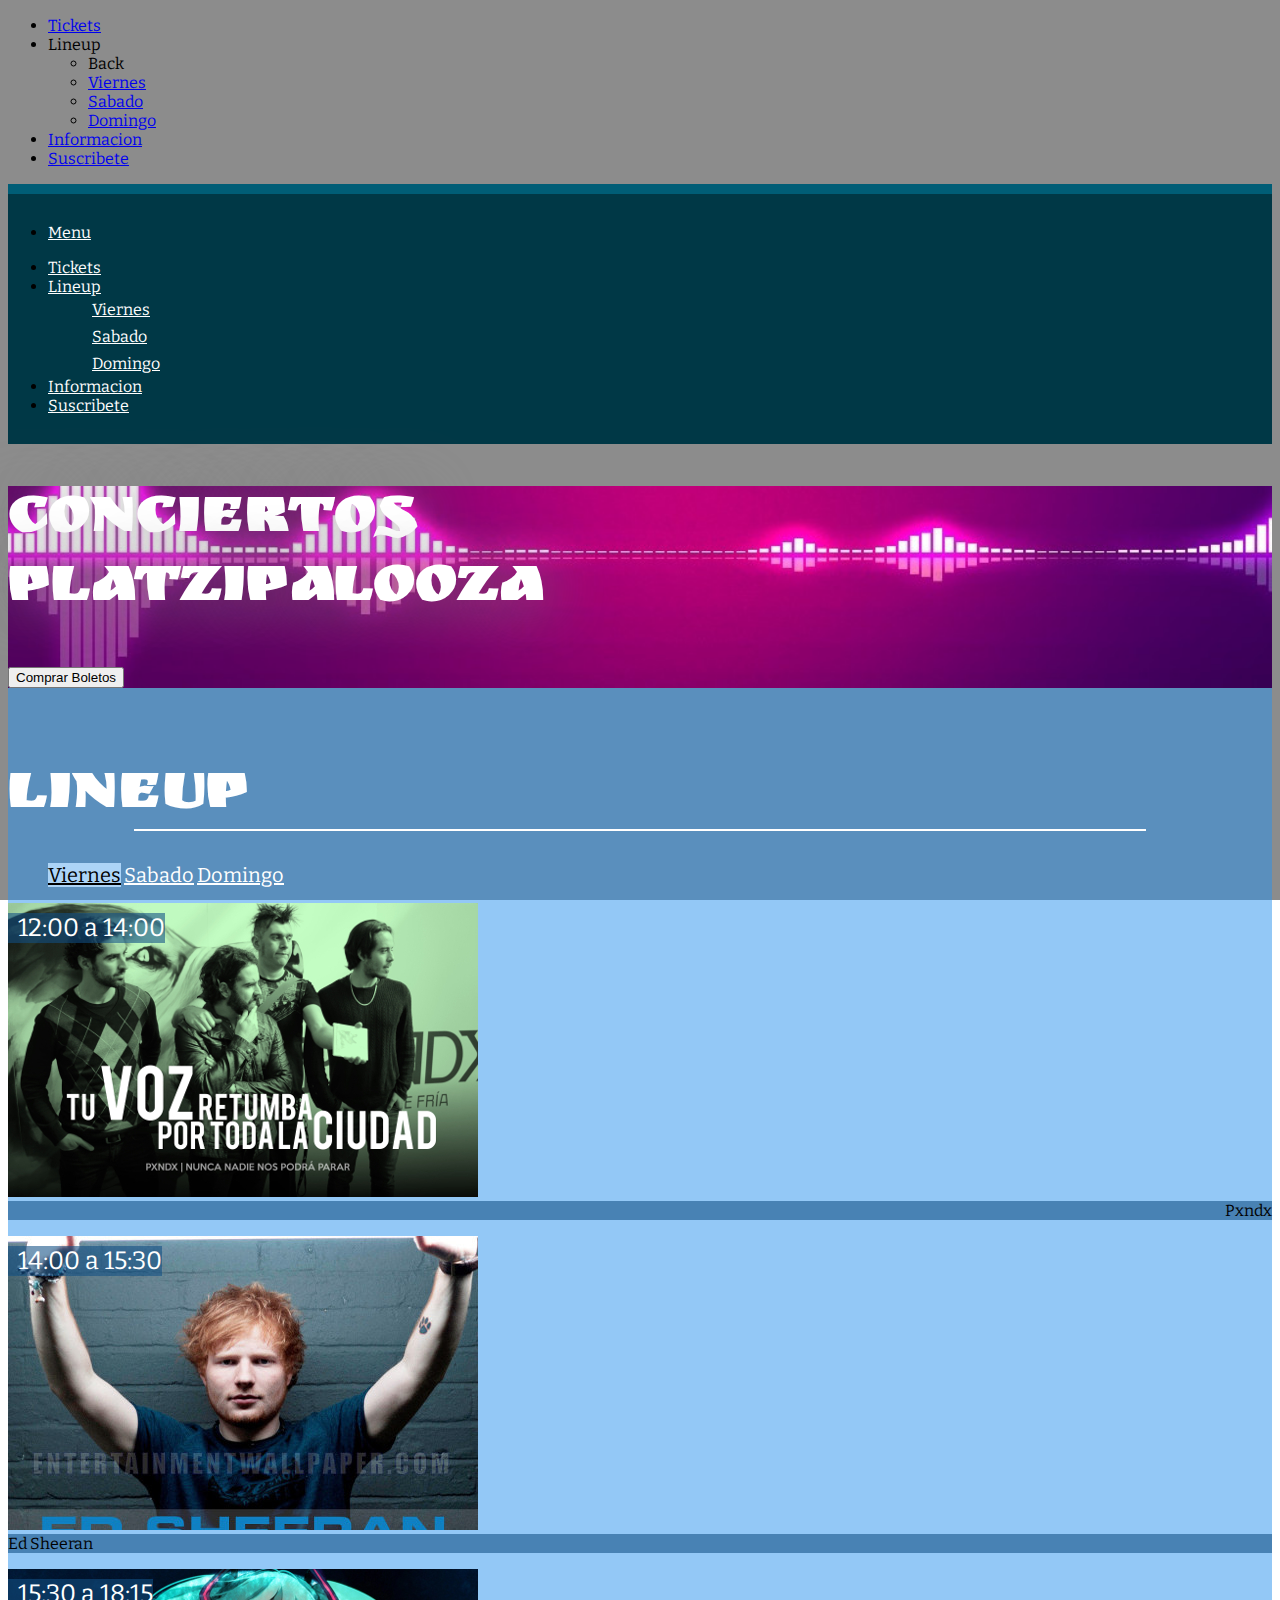
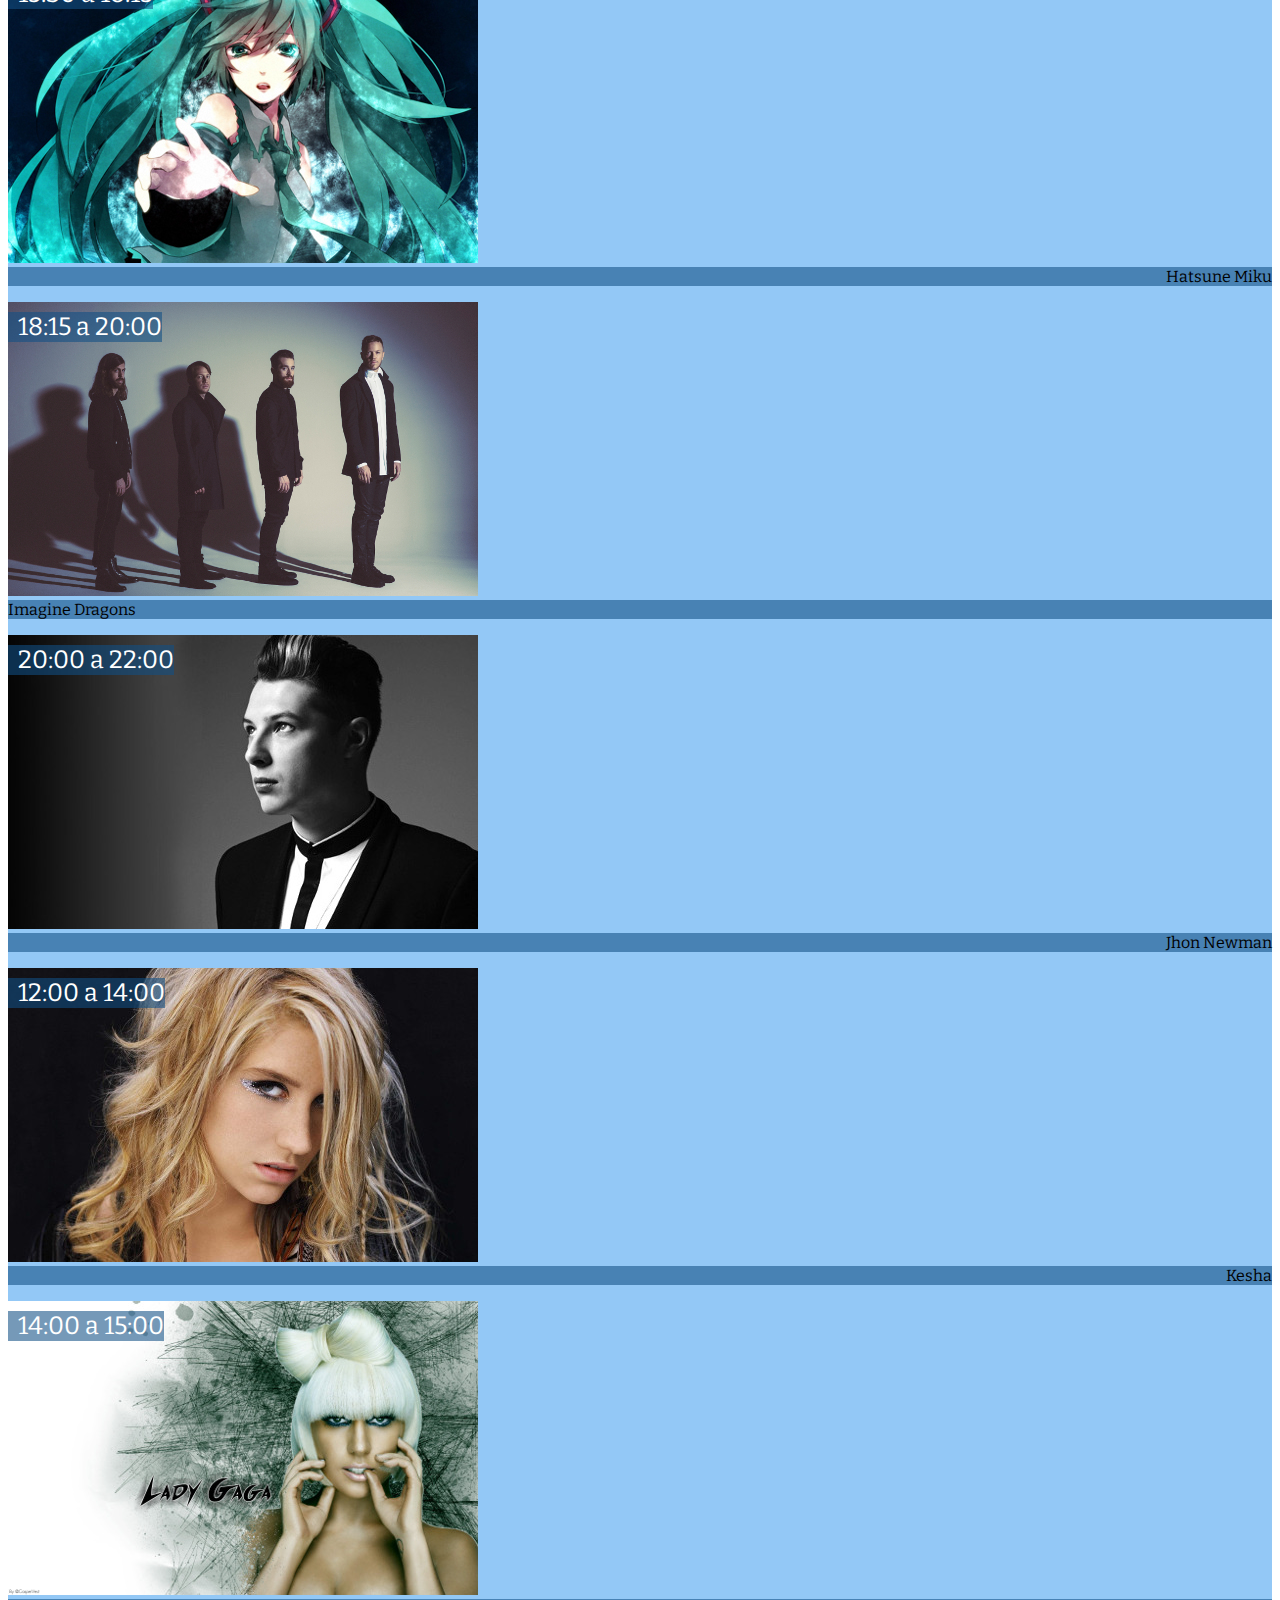
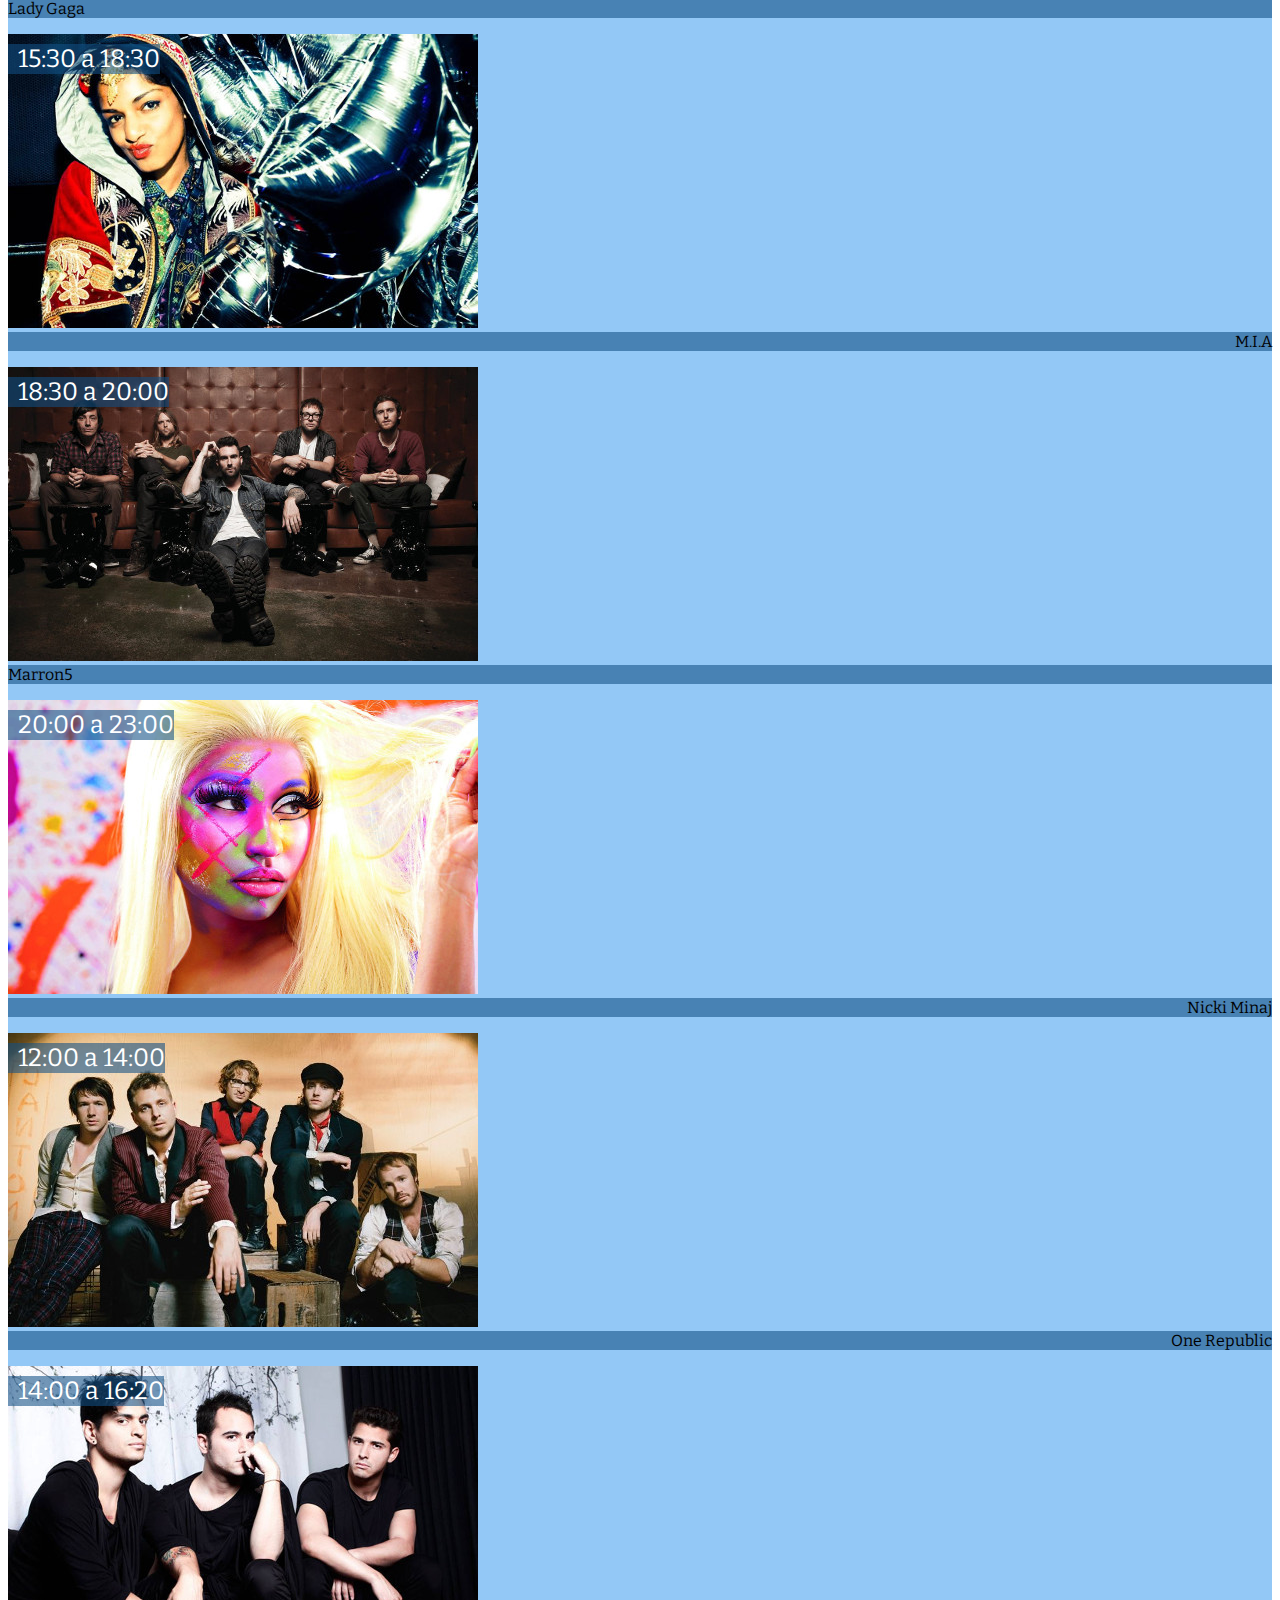
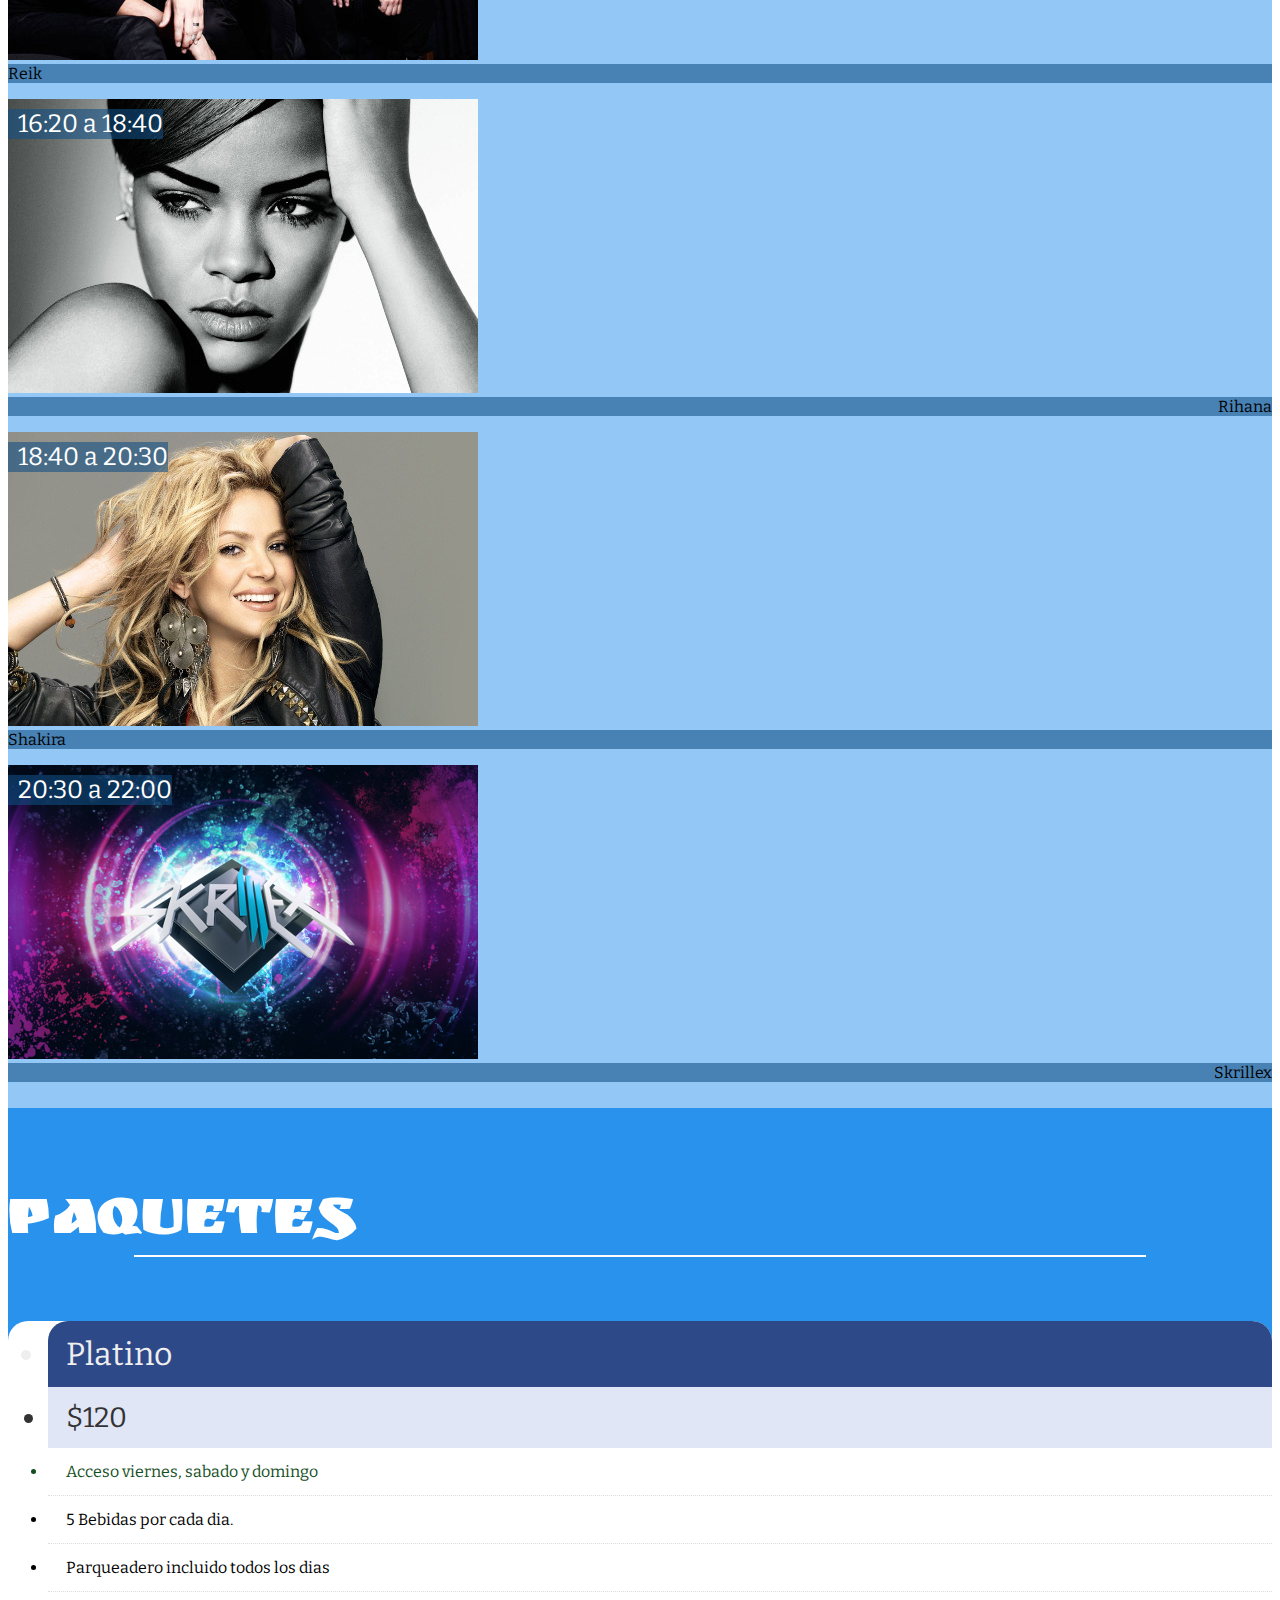
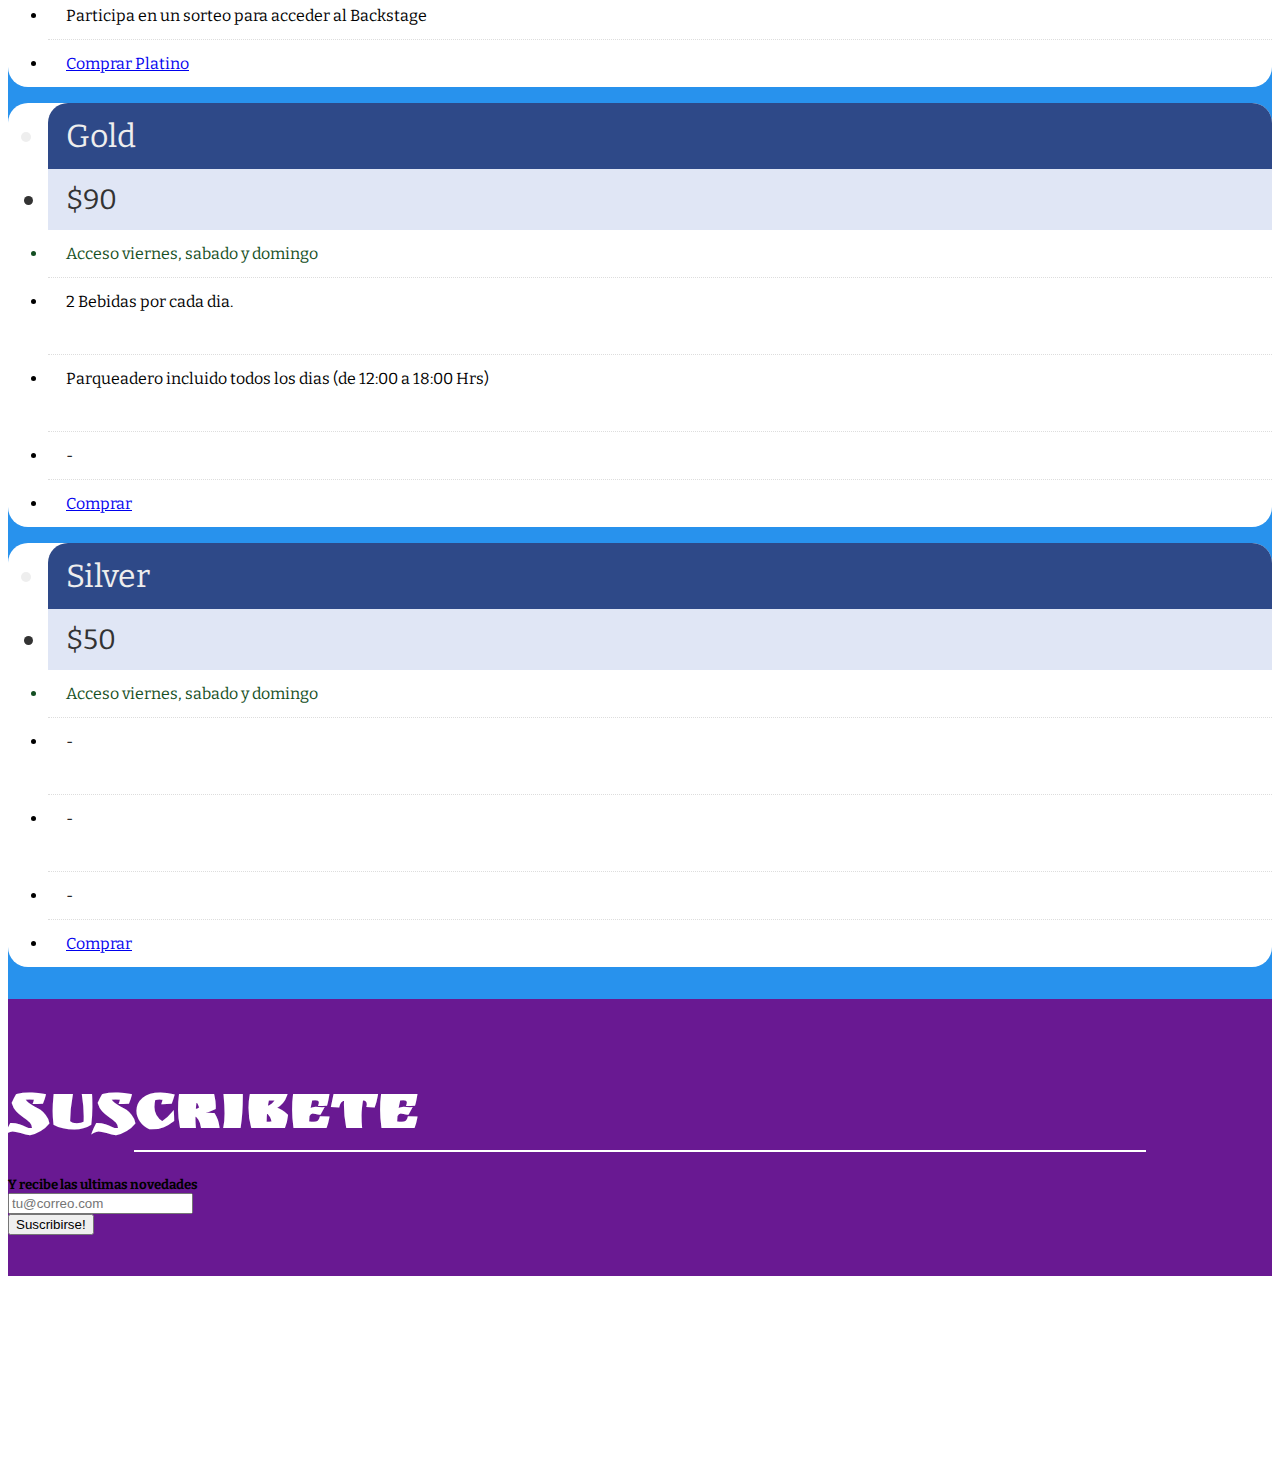
==== commit 306ed850: "Update index.html" ====
--- a/index.html
+++ b/index.html
@@ -17,13 +17,13 @@
     <meta property="og:image" content="https://chiwiscor.github.io/Palooza/ima/facebook.png">
     <!--/Metadata OG-->
     <!--Meta Twitter-->
-    <meta name="twitter:card" content="sumary_large_image">
-    <meta name="twitter:site" content="@lawliet8910">
-    <meta name="twitter:creator" content="@lawliet8910">
-    <meta name="twitter:title" content="Conciertos Palooza">
-    <meta name="twitter:description" content="Conoce los artistas que estaran en nuestro gran evento de Palooza">
-    <meta name="twitter:url" content="https://chiwiscor.github.io/Palooza/ima/twitter.png">
-    <meta name="twitter:image" content="">
+  
+    <meta name="twitter:card" content="summary_large_image">
+<meta name="twitter:site" content="@nytimes">
+<meta name="twitter:creator" content="@SarahMaslinNir">
+<meta name="twitter:title" content="Parade of Fans for Houston’s Funeral">
+<meta name="twitter:description" content="NEWARK - The guest list and parade of limousines with celebrities emerging from them seemed more suited to a red carpet event in Hollywood or New York than than a gritty stretch of Sussex Avenue near the former site of the James M. Baxter Terrace public housing project here.">
+<meta name="twitter:image" content="http://graphics8.nytimes.com/images/2012/02/19/us/19whitney-span/19whitney-span-articleLarge.jpg">
     <!--/Meta Twitter-->
     <title>Foundation :V</title>
     <link rel="stylesheet" href="icons/foundation-icons.css">
